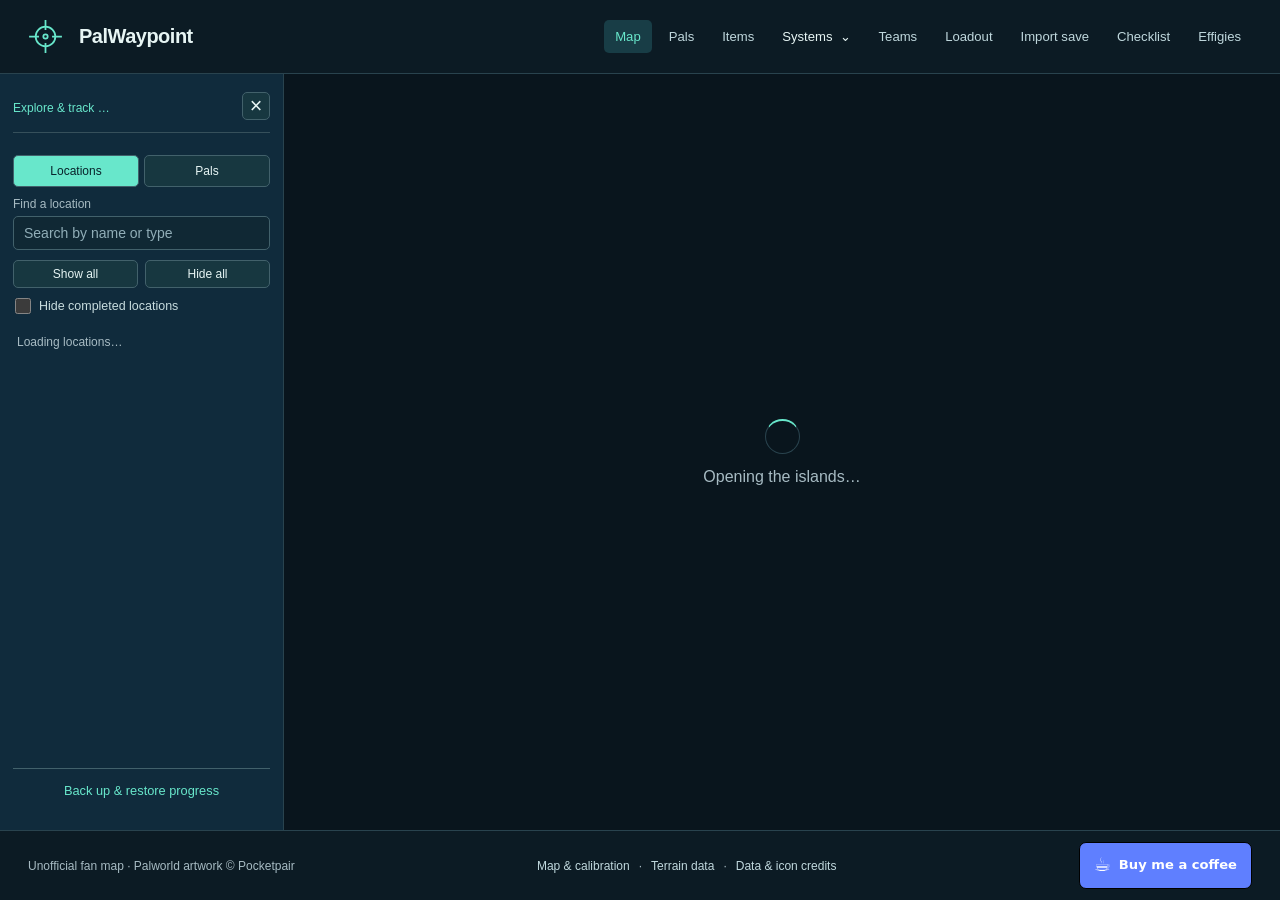
==== index.html @ 90d91c7e "Add local save import and optional player planners Offer character progress, encountered-only PC cac" ====
<!doctype html>
<html lang="en">
<head>
  <meta charset="utf-8">
  <meta name="viewport" content="width=device-width, initial-scale=1">
  <meta name="theme-color" content="#09151d">
  <meta name="description" content="Explore the Palworld main map with live in-game X and Y coordinates and sampled ground elevation Z. Zoom, pan, and use touch or keyboard controls.">
  <title>PalWaypoint — Palworld Coordinate Map</title>
  <link rel="icon" type="image/svg+xml" href="data:image/svg+xml,%3Csvg xmlns='http://www.w3.org/2000/svg' viewBox='0 0 32 32'%3E%3Crect width='32' height='32' rx='7' fill='%2309151d'/%3E%3Ccircle cx='16' cy='16' r='8' fill='none' stroke='%2368e7cb' stroke-width='2'/%3E%3Cpath d='M16 4v7m0 10v7M4 16h7m10 0h7' stroke='%2368e7cb' stroke-width='2'/%3E%3C/svg%3E">
  <link rel="stylesheet" href="./style.css?v=player-import-2">
  <link rel="stylesheet" href="./wiki.css?v=player-import-2">
</head>
<body>
  <main class="map-shell">
    <header class="masthead">
      <div class="brand-mark" aria-hidden="true"><svg viewBox="0 0 32 32"><circle cx="16" cy="16" r="9"/><path d="M16 1v9m0 12v9M1 16h9m12 0h9"/><circle cx="16" cy="16" r="2"/></svg></div>
      <div><h1>PalWaypoint</h1></div>
      <span class="map-name" id="map-name">PALPAGOS ISLANDS</span>
      <nav class="site-nav" aria-label="Main navigation"><a href="./index.html" aria-current="page">Map</a><a href="./wiki.html#pals">Pals</a><a href="./wiki.html#items">Items</a><details class="systems-menu"><summary>Systems</summary><div><a href="./wiki.html#ranch">Ranch</a><a href="./wiki.html#breeding">Breeding</a><a href="./wiki.html#technology">Technology</a><a href="./wiki.html#fishing">Fishing</a><a href="./wiki.html#chest-loot">Chest loot</a><a href="./wiki.html#base-camp">Base camp</a><a href="./wiki.html#merchants">Merchants</a></div></details><a href="./wiki.html#teams">Teams</a><a href="./wiki.html#loadout">Loadout</a><a href="./wiki.html#save-import">Import save</a><a href="./wiki.html#checklist">Checklist</a><a href="./wiki.html#effigies">Effigies</a></nav>
    </header>
    <div class="map-body" id="map-body">
      <button id="sidebar-backdrop" class="sidebar-backdrop" type="button" aria-label="Close location sidebar" hidden></button>
      <aside id="layers-panel" class="layers-panel" aria-label="Location layers">
        <div class="layers-heading"><strong><span class="mobile-sidebar-brand"><svg viewBox="0 0 32 32" aria-hidden="true"><circle cx="16" cy="16" r="9"/><path d="M16 1v9m0 12v9M1 16h9m12 0h9"/><circle cx="16" cy="16" r="2"/></svg>PalWaypoint</span><span class="desktop-sidebar-title">Explore &amp; track </span><span id="layers-count">…</span></strong><button id="layers-close" type="button" aria-label="Close location sidebar" title="Close sidebar">×</button></div>
        <nav class="sidebar-tabs" aria-label="Tracker views"><button id="locations-tab" type="button" aria-pressed="true">Locations</button><button id="pals-tab" type="button" aria-pressed="false">Pals</button></nav>
        <section id="locations-view">
        <label class="layers-search-label" for="marker-search">Find a location</label>
        <input id="marker-search" type="search" placeholder="Search by name or type" autocomplete="off">
        <div class="layers-actions"><button id="layers-all" type="button">Show all</button><button id="layers-none" type="button">Hide all</button></div>
        <label class="hide-completed"><input id="hide-completed" type="checkbox">Hide completed locations</label>
        <div id="layer-list" class="layer-list"></div>
        <p id="layer-status" class="layer-status" role="status">Loading locations…</p>
        </section>
        <section id="pals-view" hidden>
          <div class="paldeck-controls">
          <label class="layers-search-label" for="pal-search">Find a Pal</label>
          <input id="pal-search" type="search" placeholder="Search Pals or deck number" autocomplete="off">
          <p id="capture-summary" class="layer-status" role="status"></p>
          <div id="capture-filters" class="capture-filters" aria-label="Capture status filters"></div>
          <p id="capture-save-note" class="capture-help" role="status" hidden></p>
          </div>
          <div id="pal-roster" class="pal-roster" tabindex="0" aria-label="Pal roster">
          <div id="pal-list"></div>
          </div>
        </section>
        <div class="sidebar-footer">
        <a class="progress-backup-link" href="./wiki.html#backup">Back up &amp; restore progress</a>
        <div class="mobile-backup-actions"><button id="download-map-backup" type="button">Back up</button><a href="./wiki.html#backup">Restore progress</a></div>
        <p id="map-backup-status" class="map-backup-status" role="status" hidden></p>
        <div class="mobile-map-links">
          <a href="https://www.buymeacoffee.com/Chrashy" target="_blank" rel="noopener noreferrer"><span aria-hidden="true">☕</span> Support PalWaypoint</a>
          <details><summary>Credits &amp; sources</summary><div class="mobile-map-credits"><p>Unofficial fan map · Palworld artwork © Pocketpair</p><a data-map-source href="https://github.com/catrenelle/PalDex/blob/master/frontend/index.html" target="_blank" rel="noopener noreferrer">Map &amp; calibration</a><a href="https://github.com/oMaN-Rod/palworld-save-pal/tree/69213343cbc42abeef8e68b249efad655f17649a/psp-ui/static/maps/dem" target="_blank" rel="noopener noreferrer">Terrain data</a><a href="./MARKER-DATA-LICENSE.txt">Data &amp; icon credits</a></div></details>
        </div>
        </div>
      </aside>
    <section class="map-viewport" aria-label="Interactive Palworld world map">
      <canvas id="map" tabindex="0" role="img" aria-label="Palworld world map. Move the pointer to read map X, Y and ground elevation Z in centimeters. Drag to pan, scroll to zoom. Keyboard: arrow keys to pan, plus or minus to zoom, Home to show the whole map." aria-describedby="help">Your browser needs canvas support to display this map.</canvas>
      <div id="loading" class="loading" role="status"><span class="loading-orbit" aria-hidden="true"></span><p>Opening the islands…</p></div>
      <div id="map-error" class="map-error" role="alert" hidden><h2>The map couldn’t load</h2><p>Check your connection and try again.</p><button id="retry" type="button">Reload map</button></div>
      <button id="layers-toggle" class="layers-toggle" type="button" aria-expanded="true" aria-controls="layers-panel" aria-label="Expand location sidebar" title="Expand locations"><span class="sidebar-chevron" aria-hidden="true">›</span><svg class="sidebar-menu-icon" viewBox="0 0 24 24" aria-hidden="true"><path d="M4 6h16M4 12h16M4 18h16"/></svg></button>
      <nav class="map-switcher" aria-label="Choose map"><button type="button" data-map="islands" aria-pressed="true">Palpagos Islands</button><button type="button" data-map="tree" aria-pressed="false">World Tree</button></nav>
      <details id="mobile-site-menu" class="mobile-site-menu"><summary aria-label="Open section menu" title="Site sections"><svg viewBox="0 0 24 24" aria-hidden="true"><path d="M4 4h6v6H4zm10 0h6v6h-6zM4 14h6v6H4zm10 0h6v6h-6z"/></svg></summary><nav aria-label="Site sections"><a href="./index.html">Map</a><a href="./wiki.html#pals">Pals</a><a href="./wiki.html#items">Items</a><a href="./wiki.html#ranch">Ranch</a><a href="./wiki.html#breeding">Breeding</a><a href="./wiki.html#technology">Technology</a><a href="./wiki.html#fishing">Fishing</a><a href="./wiki.html#chest-loot">Chest loot</a><a href="./wiki.html#base-camp">Base camp</a><a href="./wiki.html#merchants">Merchants</a><a href="./wiki.html#teams">Teams</a><a href="./wiki.html#loadout">Loadout</a><a href="./wiki.html#save-import">Import save</a><a href="./wiki.html#checklist">Checklist</a><a href="./wiki.html#effigies">Effigies</a><a href="./wiki.html#guide">Guide</a><a href="./wiki.html#about">About &amp; sources</a></nav></details>
      <section id="habitat-controls" class="habitat-controls" aria-label="Selected Pal habitat" hidden>
        <div class="habitat-heading"><strong id="habitat-name"></strong><a id="habitat-profile" href="./wiki.html#pals">Pal details</a><button id="clear-habitat" type="button" aria-label="Clear" title="Clear selected Pal">×</button></div>
        <div class="habitat-time"><button type="button" data-habitat-time="all" aria-pressed="false">All</button><button type="button" data-habitat-time="day" aria-pressed="true">Day</button><button type="button" data-habitat-time="night" aria-pressed="false">Night</button></div>
        <div id="habitat-options" class="habitat-options">
          <label class="habitat-heat-toggle"><input id="habitat-heatmap" type="checkbox" checked aria-label="Show spawn heatmap">Heatmap</label>
          <label class="habitat-heat-toggle"><input id="habitat-pins" type="checkbox" checked aria-label="Show spawn pins">Pins</label>
          <button id="browse-spawns" type="button" class="pal-habitat-button" aria-label="Browse spawn areas" disabled>Spawn areas</button>
        </div>
        <p id="habitat-status" class="capture-help" role="status"></p>
        <p class="sr-only">Heat: confirmed field spawns. Pins: field, boss or dungeon entrances. Hover or tap for chances.</p>
      </section>
      <div id="region-banner" class="region-banner" aria-label="Region under cursor" hidden></div>
      <div class="compass" aria-hidden="true"><span>N</span><svg viewBox="0 0 20 30"><path d="M10 1L18 26 10 20 2 26Z"/></svg></div>
      <div id="marker-tooltip" class="marker-tooltip" hidden></div>
      <aside id="spawn-detail" class="spawn-detail" aria-label="Wild encounter groups" hidden>
        <div class="spawn-detail-heading"><strong>Wild encounters</strong><button id="spawn-detail-close" type="button" aria-label="Close wild encounters">×</button></div>
        <div id="spawn-detail-content"></div>
      </aside>
      <aside id="marker-detail" class="marker-detail" aria-label="Location details" hidden>
        <div class="marker-detail-heading"><img id="marker-detail-dot" class="marker-detail-dot" alt=""><div><strong id="marker-detail-name"></strong><span id="marker-detail-type"></span></div><button id="marker-detail-close" type="button" aria-label="Close location details">×</button></div>
        <p id="marker-detail-coordinates" class="marker-detail-coordinates"></p>
        <label id="marker-progress-control" class="marker-progress-control" hidden><input id="marker-progress-checkbox" type="checkbox"><span id="marker-progress-label">Cleared</span></label>
        <p id="marker-progress-note" class="marker-progress-note" hidden>Saved on this device.</p>
        <div class="marker-actions"><button id="copy-marker-link" type="button">Copy link</button><nav id="marker-wiki-links" aria-label="Related wiki pages"></nav></div>
        <input id="marker-share-url" class="marker-share-url" aria-label="Location link" readonly hidden>
        <p id="marker-share-status" class="marker-progress-note" role="status"></p>
        <div id="marker-loot" class="marker-loot" hidden></div>
        <div id="marker-spawns" hidden></div>
      </aside>
      <nav class="map-controls" aria-label="Map controls">
        <button id="zoom-in" type="button" aria-label="Zoom in" title="Zoom in (+)"><svg viewBox="0 0 24 24" aria-hidden="true"><path d="M12 5v14M5 12h14"/></svg></button>
        <button id="zoom-out" type="button" aria-label="Zoom out" title="Zoom out (−)"><svg viewBox="0 0 24 24" aria-hidden="true"><path d="M5 12h14"/></svg></button>
        <span class="control-divider"></span>
        <button id="reset" type="button" aria-label="Show whole map" title="Show whole map (Home)"><svg viewBox="0 0 24 24" aria-hidden="true"><path d="M9 4H4v5m11-5h5v5M4 15v5h5m11-5v5h-5"/></svg></button>
        <span id="zoom-label" class="zoom-label">100%</span>
      </nav>
      <div class="coordinate-panel">
        <p class="coordinate-caption"><span class="tiny-crosshair" aria-hidden="true">+</span><span id="coordinate-source">CENTER OF VIEW</span><button id="unpin" type="button" aria-label="Resume mouse coordinates" hidden>Unpin</button></p>
        <div class="coordinate-pair" aria-label="In-game map coordinates"><div><span class="axis">X</span><output id="coord-x" aria-live="off">—</output></div><span class="pair-divider"></span><div><span class="axis">Y</span><output id="coord-y" aria-live="off">—</output></div></div>
        <p class="coordinate-note">IN-GAME COORDINATES</p>
        <div class="ground-readout"><span class="ground-label">GROUND Z</span><div class="ground-number"><output id="coord-z" aria-live="off" aria-label="Sampled ground Z in centimeters">—</output><span class="ground-unit">cm</span></div></div>
        <p id="elevation-note" class="elevation-note">Loading terrain height…</p>
        <div class="teleport-readout"><code id="tp-command" aria-label="PalDefender teleport command">/tp …</code><button id="copy-tp" type="button" disabled aria-label="Copy PalDefender teleport command">Copy</button></div>
        <p id="teleport-note" class="teleport-note">PalDefender · Teleport Z adds 150 cm above terrain</p>
      </div>
      <span id="announcement" class="sr-only" aria-live="polite"></span>
      <div class="map-help" id="help"><span class="desktop-help">Move for coordinates · Click to pin · Drag to pan · Scroll to zoom</span><span class="touch-help">Tap to pin coordinates · Drag to pan · Pinch to zoom</span></div>
    </section>
    </div>
    <footer><span>Unofficial fan map · Palworld artwork © Pocketpair</span><span class="source-links"><a id="source-link" href="https://github.com/catrenelle/PalDex/blob/master/frontend/index.html" target="_blank" rel="noopener noreferrer">Map &amp; calibration</a><span aria-hidden="true">·</span><a href="https://github.com/oMaN-Rod/palworld-save-pal/tree/69213343cbc42abeef8e68b249efad655f17649a/psp-ui/static/maps/dem" target="_blank" rel="noopener noreferrer">Terrain data</a><span aria-hidden="true">·</span><a href="./MARKER-DATA-LICENSE.txt">Data &amp; icon credits</a></span><a class="coffee-link" href="https://www.buymeacoffee.com/Chrashy" target="_blank" rel="noopener noreferrer"><span aria-hidden="true">☕</span> Buy me a coffee</a></footer>
  </main>
  <script type="module" src="./map.js?v=player-import-2"></script>
</body>
</html>
---- style.css ----
:root{color-scheme:dark;font-family:"Segoe UI",Arial,sans-serif;background:#09151d;color:#e7f5f4;font-size:16px;--accent:#68e7cb;--muted:#a7bbc3;--border:#29434e}
*{box-sizing:border-box}body{margin:0}button,a,canvas{-webkit-tap-highlight-color:transparent}button{font:inherit;color:inherit;cursor:pointer}button:focus-visible,a:focus-visible,canvas:focus-visible{outline:2px solid var(--accent);outline-offset:4px}button:disabled{cursor:default;opacity:.4}a{color:#c0d8dd;text-decoration:none}a:hover{color:var(--accent);text-decoration:underline}.map-shell{height:100vh;height:100dvh;min-height:440px;display:flex;flex-direction:column}.masthead{display:flex;align-items:center;gap:16px;padding:19px 28px;border-bottom:1px solid var(--border);background:#0c1b24;z-index:2}.brand-mark{width:35px;height:35px;color:var(--accent)}.brand-mark svg{width:100%;fill:none;stroke:currentColor;stroke-width:1.6}.eyebrow{font-size:.75rem;letter-spacing:.22em;color:var(--accent);margin:0 0 4px;font-weight:650}h1{font-size:1.25rem;font-weight:550;letter-spacing:-.025em;margin:0}.map-name{margin-left:auto;font-size:.75rem;letter-spacing:.16em;color:var(--muted);border:1px solid var(--border);padding:8px 12px;border-radius:4px}.map-viewport{position:relative;flex:1;min-height:320px;overflow:hidden;background:#09151d}#map{display:block;width:100%;height:100%;cursor:crosshair;touch-action:none}#map.dragging{cursor:grabbing}.compass{position:absolute;top:24px;left:28px;display:flex;flex-direction:column;align-items:center;gap:6px;font-size:.875rem;font-weight:650;color:#d7e9eb;pointer-events:none;text-shadow:0 1px 6px #000}.compass svg{height:26px;width:18px;fill:var(--accent);stroke:#173c3b;stroke-width:1}.map-controls{position:absolute;right:24px;top:24px;display:flex;flex-direction:column;align-items:center;padding:6px;border:1px solid #36505b;background:#0b1a24eb;box-shadow:0 6px 20px #0003;border-radius:8px}.map-controls button{width:40px;height:40px;background:none;border:0;border-radius:4px;display:grid;place-items:center}.map-controls button:hover{background:#1b3944;color:var(--accent)}.map-controls svg{width:20px;height:20px;fill:none;stroke:currentColor;stroke-width:1.7;stroke-linecap:round;stroke-linejoin:round}.control-divider{height:1px;width:27px;background:var(--border);margin:5px 0}.zoom-label{font-size:.75rem;color:var(--muted);font-variant-numeric:tabular-nums;margin:8px 0 4px}.coordinate-panel{position:absolute;left:50%;bottom:46px;transform:translateX(-50%);background:#0a1b25f0;backdrop-filter:blur(12px);border:1px solid #42616b;border-radius:10px;box-shadow:0 12px 34px #0005;padding:13px 24px 12px;min-width:284px;pointer-events:none}.coordinate-caption{margin:0 0 8px;display:flex;align-items:center;justify-content:center;gap:7px;font-size:.75rem;letter-spacing:.12em;color:var(--muted)}.tiny-crosshair{color:var(--accent);font-size:1.05rem}.coordinate-pair{display:flex;align-items:center;justify-content:center;gap:24px}.coordinate-pair>div{display:flex;align-items:baseline;gap:12px;min-width:86px}.axis{color:var(--accent);font-size:.875rem;font-weight:600}output{font-family:Consolas,"Courier New",monospace;font-size:2rem;line-height:1.2;font-variant-numeric:tabular-nums;letter-spacing:-.05em}.pair-divider{height:26px;width:1px;background:#36505b}.coordinate-note{text-align:center;font-size:.75rem;letter-spacing:.14em;color:var(--muted);margin:10px 0 0}.map-help{position:absolute;bottom:15px;left:12px;right:12px;text-align:center;font-size:.875rem;color:#cedfe3;text-shadow:0 1px 6px #000,0 1px 12px #000;pointer-events:none}.touch-help{display:none}footer{padding:11px 28px;display:flex;justify-content:space-between;gap:16px;font-size:.75rem;line-height:1.5;color:var(--muted);border-top:1px solid var(--border);background:#0c1b24;z-index:2}.loading{position:absolute;inset:0;display:flex;align-items:center;justify-content:center;flex-direction:column;gap:14px;background:#09151d;z-index:3;color:var(--muted)}.loading-orbit{width:35px;height:35px;border:1px solid #29434e;border-top:2px solid var(--accent);border-radius:50%;animation:orbit 1s linear infinite}.loading p{margin:0}.map-error{position:absolute;inset:0;z-index:4;background:#09151d;display:flex;justify-content:center;align-items:center;flex-direction:column;padding:24px;text-align:center}.map-error h2{font-size:1.25rem;margin:0}.map-error p{color:var(--muted)}.map-error button{background:var(--accent);color:#09151d;border:0;border-radius:6px;padding:10px 18px;font-weight:600}[hidden]{display:none!important}.sr-only{position:absolute;width:1px;height:1px;padding:0;margin:-1px;overflow:hidden;clip:rect(0,0,0,0);white-space:nowrap;border:0}@keyframes orbit{to{transform:rotate(360deg)}}
.ground-readout{display:flex;align-items:baseline;justify-content:space-between;gap:16px;margin-top:13px;padding-top:11px;border-top:1px solid #36505b}.ground-label{font-size:.75rem;letter-spacing:.11em;color:var(--accent)}.ground-number{display:flex;align-items:baseline;gap:7px}.ground-number output{font-size:1.4rem;letter-spacing:-.03em}.ground-unit{font-size:.875rem;color:var(--muted)}.elevation-note{font-size:.75rem;line-height:1.45;color:var(--muted);margin:6px 0 0;text-align:right;min-height:2.9em;max-width:312px}.source-links{display:flex;gap:9px;flex-wrap:wrap}.coordinate-panel{min-width:0;width:360px;max-width:calc(100% - 28px);pointer-events:auto}.ground-number output.pending{color:var(--muted)}.coordinate-pair{gap:16px}.coordinate-pair>div{flex-direction:column;align-items:flex-start;gap:2px;min-width:0;flex:1}.coordinate-pair output{font-size:1.7rem}.coordinate-pair .axis{font-size:.875rem}.teleport-readout{display:flex;gap:10px;align-items:center;border-top:1px solid #36505b;margin-top:10px;padding-top:11px}.teleport-readout code{font-family:Consolas,"Courier New",monospace;font-size:.875rem;line-height:1.5;overflow-wrap:anywhere;flex:1;user-select:all}.teleport-readout button{background:#173740;border:1px solid #42616b;padding:7px 9px;font-size:.875rem;border-radius:5px;flex-shrink:0}.teleport-readout button:hover:not(:disabled){background:#24505a;color:var(--accent)}.teleport-note{font-size:.75rem;line-height:1.45;color:var(--muted);margin:8px 0 0}
@media(pointer:coarse){.desktop-help{display:none}.touch-help{display:inline}}
@media(max-width:600px){.masthead{padding:14px 16px;gap:12px}.brand-mark{width:28px;height:28px}h1{font-size:1.1rem}.map-name{padding:6px 8px;font-size:.75rem;letter-spacing:.06em}.compass{top:18px;left:18px}.map-controls{right:14px;top:16px}.coordinate-panel{bottom:51px;padding:12px 20px;min-width:270px}.map-help{font-size:.75rem;bottom:18px}footer{padding:10px 16px;flex-wrap:wrap;gap:2px 12px}.eyebrow{font-size:.75rem}output{font-size:1.85rem}}
@media(max-width:360px){.coordinate-panel{min-width:0;width:calc(100% - 28px);padding-left:16px;padding-right:16px}.coordinate-pair{gap:20px}.coordinate-pair>div{min-width:80px}.elevation-note{max-width:none}}
@media(max-width:600px){.coordinate-pair output{font-size:1.5rem}.coordinate-panel{min-width:0}.coordinate-pair{gap:14px}.coordinate-pair>div{min-width:0}.teleport-readout{gap:7px}.teleport-readout code{font-size:.875rem}}
@media(max-width:360px){.coordinate-pair output{font-size:1.35rem}.coordinate-pair{gap:12px}}
@media(min-width:950px){.coordinate-panel{left:24px;transform:none}}
.coordinate-caption button{font-size:.75rem;letter-spacing:0;border:1px solid #42616b;background:#173740;border-radius:4px;padding:3px 6px;color:#d0e6e8}.coordinate-caption button:hover{color:var(--accent)}
.coordinate-pair>div{flex-direction:row;align-items:baseline;gap:8px}.coordinate-pair output{font-size:1.4rem}.elevation-note{min-height:1.45em}.coordinate-note{margin-top:8px}
@media(min-width:601px){.coordinate-panel{left:24px;transform:none}}
@media(max-width:360px){.coordinate-pair output{font-size:1.25rem}}
@media(prefers-reduced-motion:reduce){.loading-orbit{animation:none}}
.layers-toggle{position:absolute;top:22px;left:78px;z-index:2;border:1px solid #42616b;border-radius:7px;background:#0a1b25ed;padding:10px 13px;font-size:.875rem;font-weight:650;box-shadow:0 6px 20px #0004}.layers-toggle:hover,.layers-actions button:hover{color:var(--accent);background:#1b3944}.layers-toggle span{margin-left:5px;color:var(--accent);font-variant-numeric:tabular-nums}.layers-panel{position:absolute;z-index:4;top:70px;left:24px;width:300px;max-width:calc(100% - 48px);max-height:calc(100% - 330px);min-height:200px;overflow:auto;background:#0a1b25f7;border:1px solid #42616b;border-radius:9px;box-shadow:0 14px 34px #0008;padding:13px}.layers-heading{display:flex;justify-content:space-between;align-items:center;margin-bottom:12px}.layers-heading strong{font-size:1rem}.layers-heading button{border:0;background:none;font-size:1.35rem;line-height:1;padding:1px 5px}.layers-search-label{display:block;font-size:.75rem;color:var(--muted);margin-bottom:5px}.layers-panel input[type=search]{width:100%;border:1px solid #42616b;background:#102834;color:#e7f5f4;border-radius:5px;padding:8px 10px;font:inherit;font-size:.875rem}.layers-panel input::placeholder{color:#91aeb8}.layers-actions{display:flex;gap:7px;margin:10px 0}.layers-actions button{flex:1;border:1px solid #42616b;border-radius:5px;background:#173740;padding:6px 9px;font-size:.75rem}.layer-list{display:grid;gap:2px}.layer-row{display:flex;align-items:center;gap:9px;padding:7px 5px;border-radius:5px;font-size:.875rem;cursor:pointer}.layer-row:hover{background:#173740}.layer-row input{accent-color:var(--accent);width:16px;height:16px;margin:0}.layer-dot,.marker-detail-dot{display:inline-block;flex:none;width:12px;height:12px;border-radius:50%;border:2px solid #e7f5f4;box-shadow:0 1px 4px #0008}.layer-name{flex:1}.layer-count{color:var(--muted);font-variant-numeric:tabular-nums}.layer-status{font-size:.75rem;color:var(--muted);margin:10px 4px 0;line-height:1.4}.marker-tooltip{position:absolute;z-index:5;pointer-events:none;max-width:240px;background:#0a1b25f5;border:1px solid #60828b;border-radius:6px;box-shadow:0 5px 15px #0008;padding:7px 9px;font-size:.8rem;line-height:1.35}.marker-tooltip strong,.marker-tooltip span{display:block}.marker-tooltip span{color:var(--muted);font-size:.75rem;margin-top:2px}.marker-detail{display:flex;gap:9px;align-items:center;border-bottom:1px solid #36505b;padding-bottom:10px;margin-bottom:10px}.marker-detail>div{min-width:0}.marker-detail strong,.marker-detail span:not(.marker-detail-dot){display:block}.marker-detail strong{font-size:.875rem;line-height:1.3}.marker-detail span:not(.marker-detail-dot){font-size:.75rem;color:var(--muted);margin-top:2px}.marker-detail-dot{width:16px;height:16px}
@media(max-width:600px){.layers-toggle{top:16px;left:55px;padding:8px 10px;font-size:.8rem}.layers-panel{top:58px;left:12px;max-width:calc(100% - 24px);max-height:45%;padding:11px}.marker-tooltip{max-width:170px}}

.map-body{position:relative;display:flex;flex:1;min-height:0}.map-body .map-viewport{min-width:0;min-height:0}.map-body .layers-panel{position:relative;top:auto;left:auto;z-index:2;flex:0 0 284px;width:284px;max-width:none;max-height:none;min-height:0;height:100%;border:0;border-right:1px solid var(--border);border-radius:0;box-shadow:none;background:#102b3c;padding:18px 13px;overflow:auto;transition:flex-basis .18s ease,padding .18s ease}.map-body.sidebar-collapsed .layers-panel{flex-basis:0;width:0;padding:0;overflow:hidden;border:0}.layers-heading{border-bottom:1px solid #36505b;padding-bottom:12px}.layers-heading strong{font-size:.95rem}.layers-heading strong span{font-size:.75rem;color:var(--accent);font-weight:500}.layers-heading button{border:1px solid #42616b;border-radius:5px;background:#173740;width:28px;height:28px}.map-body .layers-toggle{z-index:4;left:0;top:45%;width:23px;height:56px;padding:0;border-radius:0 6px 6px 0;background:#173b50;display:none}.map-body.sidebar-collapsed .layers-toggle{display:block}.map-switcher{position:absolute;top:16px;left:18px;z-index:2;display:flex;background:#0a1b25ee;border:1px solid #42616b;border-radius:7px;overflow:hidden;box-shadow:0 4px 14px #0005}.map-switcher button{border:0;background:transparent;padding:8px 11px;font-size:.8rem;color:#b7ccd1}.map-switcher button[aria-pressed=true]{background:var(--accent);color:#0a2229;font-weight:700}.map-switcher button:hover:not([aria-pressed=true]){background:#244653;color:white}.compass{top:62px;left:24px}.coordinate-panel{left:14px;bottom:14px;transform:none;width:270px;max-width:calc(100% - 28px);padding:8px 10px;border-radius:7px}.coordinate-caption{justify-content:flex-start;margin:0 0 4px;font-size:.63rem;letter-spacing:.06em}.coordinate-pair{justify-content:flex-start;gap:9px}.coordinate-pair>div{flex:0 1 auto;gap:4px}.coordinate-pair .axis{font-size:.75rem}.coordinate-pair output{font-size:1.03rem}.pair-divider{height:17px}.coordinate-note{display:none}.ground-readout{margin-top:6px;padding-top:6px;gap:6px}.ground-label{font-size:.65rem;letter-spacing:.03em}.ground-number output{font-size:.95rem}.ground-unit{font-size:.7rem}.elevation-note{font-size:.65rem;line-height:1.25;margin:3px 0 0;min-height:0;text-align:left}.teleport-readout{margin-top:6px;padding-top:6px;gap:5px}.teleport-readout code{font-size:.69rem;line-height:1.2}.teleport-readout button{font-size:.68rem;padding:3px 5px}.teleport-note{display:none}.marker-detail{margin-bottom:5px;padding-bottom:5px}.map-help{left:auto;right:12px;bottom:12px;max-width:calc(100% - 310px);font-size:.75rem}
@media(max-width:700px){.map-body .layers-panel{position:absolute;top:0;left:0;bottom:0;width:268px;max-width:calc(100% - 48px);height:auto;box-shadow:7px 0 22px #0008}.map-body.sidebar-collapsed .layers-panel{width:0}.map-body .layers-toggle{display:block;left:268px;top:44%}.map-body.sidebar-collapsed .layers-toggle{left:0}.map-switcher{top:12px;left:32px}.map-switcher button{font-size:.7rem;padding:7px 8px}.compass{display:none}.map-controls{right:10px;top:54px}.coordinate-panel{left:10px;bottom:36px;width:235px}.map-help{left:10px;right:10px;bottom:10px;max-width:none;font-size:.68rem}}
@media(max-width:700px){.map-body:not(.sidebar-collapsed) .map-switcher{visibility:hidden;pointer-events:none}.layers-heading button{width:44px;height:44px;font-size:1.6rem}.map-body .layers-toggle{width:34px;height:64px}}
.sidebar-backdrop{display:none}.sidebar-menu-icon{display:none}.sidebar-chevron{display:inline}.layers-toggle svg{width:24px;height:24px;fill:none;stroke:currentColor;stroke-width:2;stroke-linecap:round}
@media(max-width:700px){.sidebar-backdrop:not([hidden]){display:block;position:absolute;inset:0;z-index:5;border:0;background:#031018a6;padding:0}.map-body .layers-panel{z-index:6}.map-body .layers-toggle{top:12px;left:12px;width:44px;height:44px;display:grid;place-items:center;border-radius:7px}.map-body:not(.sidebar-collapsed) .layers-toggle{display:none}.map-body.sidebar-collapsed .layers-toggle{left:12px}.sidebar-menu-icon{display:block}.sidebar-chevron{display:none}.map-switcher{left:66px}}
.layer-list{display:block}.layer-group{border-top:1px solid #315062}.layer-group-heading{display:flex;align-items:center;gap:8px;min-height:45px}.layer-group-expand{flex:1;text-align:left;border:0;background:transparent;padding:10px 4px;color:#e7f5f4;text-transform:uppercase;letter-spacing:.1em;font-size:.75rem;font-weight:700}.layer-group-expand::before{content:'›';display:inline-block;font-size:1rem;line-height:0;margin-right:8px;color:var(--accent)}.layer-group-expand[aria-expanded=true]::before{transform:rotate(90deg)}.layer-group-count{font-size:.75rem;font-variant-numeric:tabular-nums;color:var(--muted)}.layer-group-toggle{accent-color:var(--accent);width:17px;height:17px;margin:0 5px 0 2px;cursor:pointer}.layer-group-body{padding:0 0 8px 2px}.layer-row{gap:8px;min-height:37px;padding:5px 4px;font-size:.79rem}.layer-row input{flex:none}.layer-icon{width:21px;height:21px;object-fit:contain;flex:none;filter:drop-shadow(0 1px 2px #000a)}.layer-name{min-width:0}.layer-count{font-size:.75rem}.marker-detail-dot{width:25px;height:25px;object-fit:contain;border:0;border-radius:0;box-shadow:none}.map-body .layers-panel{scrollbar-color:#456c79 transparent}
.hide-completed{display:flex;align-items:center;gap:8px;color:#c8dddf;font-size:.78rem;padding:0 2px 10px;cursor:pointer}.hide-completed input{accent-color:var(--accent);width:16px;height:16px;margin:0}.marker-detail{position:absolute;z-index:5;top:72px;left:50%;transform:translateX(-50%);display:block;width:min(380px,calc(100% - 28px));max-height:calc(100% - 110px);overflow:auto;margin:0;padding:15px;border:1px solid #4d7380;border-radius:10px;background:#12374aea;box-shadow:0 12px 30px #0009;backdrop-filter:blur(10px);scrollbar-color:#537886 transparent}.marker-detail-heading{display:flex;align-items:flex-start;gap:9px}.marker-detail-heading>div{flex:1;min-width:0}.marker-detail .marker-detail-heading strong{display:block;color:#f2fbf8;font-size:.99rem;line-height:1.3}.marker-detail .marker-detail-heading span{display:block;margin-top:3px;color:#b7ced2;font-size:.77rem;line-height:1.35}.marker-detail-heading button{flex:none;border:0;background:transparent;color:#b7ced2;font-size:1.4rem;line-height:1;padding:0 2px}.marker-detail-heading button:hover{color:var(--accent)}.marker-detail-dot{width:28px;height:28px}.marker-detail-coordinates{margin:10px 0;color:#b4cbd0;font-size:.8rem;font-variant-numeric:tabular-nums}.marker-progress-control{display:inline-flex;align-items:center;gap:8px;padding:8px 11px;border:1px solid #406779;border-radius:7px;background:#102d3c;cursor:pointer;font-size:.82rem}.marker-progress-control input{accent-color:var(--accent);width:17px;height:17px;margin:0}.marker-detail .marker-progress-control span{display:inline;color:#e7f5f4;margin:0;font-size:.82rem}.marker-progress-note{color:#92b3bb;font-size:.7rem;margin:6px 0 0}.marker-loot{margin-top:13px;padding-top:12px;border-top:1px solid #406779}.marker-loot h3{margin:0 0 5px;text-transform:uppercase;letter-spacing:.09em;font-size:.73rem;color:#aadbd3}.marker-loot-pool{margin:0 0 8px;color:#a8c7cb;font-size:.72rem}.marker-loot-list{list-style:none;margin:0;padding:0}.marker-loot-list li{display:flex;align-items:center;gap:8px;padding:3px 0;font-size:.79rem}.marker-loot-list img{flex:none;width:19px;height:19px;object-fit:contain}.marker-loot-list span{flex:1;min-width:0}.marker-loot-list strong{font-size:.77rem;font-weight:500;color:#c4d8dc;white-space:nowrap}.marker-loot-note{margin:8px 0 0;color:#a8c7cb;font-size:.73rem;line-height:1.4}.marker-loot a{display:inline-block;margin-top:9px;font-size:.74rem;color:var(--accent)}
@media(max-width:700px){.marker-detail{top:65px;max-height:calc(100% - 245px);padding:12px}.marker-loot-list li{padding:2px 0}}
.marker-detail .marker-loot-list span{display:inline;flex:1;margin:0;color:#edf8f4;font-size:.79rem}
.marker-actions{display:flex;align-items:center;gap:8px;flex-wrap:wrap;margin-top:10px}.marker-actions button,.marker-actions a{display:inline-flex;align-items:center;justify-content:center;min-height:36px;padding:7px 10px;border:1px solid #406779;border-radius:7px;background:#102d3c;font-size:.78rem;color:#e7f5f4}.marker-actions nav{display:flex;gap:8px;flex-wrap:wrap}.marker-actions a:hover{color:var(--accent)}.marker-share-url{width:100%;margin-top:8px;color:#e7f5f4;background:#102d3c;border:1px solid #406779;padding:8px}.marker-loot-list a{flex:1;margin:0;font-size:.78rem;line-height:1.4}.marker-loot label{display:flex;align-items:center;gap:7px;margin:8px 0;font-size:.75rem;color:#b7ced2}.marker-loot select{min-width:0;max-width:75%;background:#102d3c;color:#e7f5f4;border:1px solid #406779;padding:5px;border-radius:5px}
@media(max-width:700px){.map-body.sidebar-collapsed .layers-toggle{display:grid;place-items:center;width:38px;height:38px;padding:0;line-height:1}.layers-toggle .sidebar-menu-icon{display:block;width:20px;height:20px;margin:0}.map-switcher{left:58px;min-height:38px}.map-switcher button{display:flex;align-items:center}}

.sidebar-tabs,.capture-filters{display:flex;gap:5px;margin:10px 0}.sidebar-tabs button,.capture-filters button{flex:1;border:1px solid #42616b;background:#173740;border-radius:5px;padding:8px 5px;font-size:.75rem}.sidebar-tabs button[aria-pressed=true],.capture-filters button[aria-pressed=true]{background:var(--accent);color:#09232b}.capture-help{font-size:.72rem;line-height:1.5;color:var(--muted)}.capture-row{display:flex;align-items:center;gap:8px;min-height:44px;font-size:.8rem;border-bottom:1px solid #315062}.capture-row>span{flex:1}.capture-sphere{display:grid;place-items:center;width:44px;height:44px;background:transparent;border:0;border-radius:5px}.capture-sphere:hover{background:#244653}.sphere-art{position:relative;display:block;width:24px;height:24px;border:2px solid #b0c4ca;border-radius:50%;background:linear-gradient(#70868f 45%,#182d37 45%,#182d37 55%,#344c58 55%)}.sphere-art:after{content:"";position:absolute;top:7px;left:7px;width:6px;height:6px;border-radius:50%;background:#d9edef;box-shadow:0 0 0 2px #182d37}.caught .sphere-art{background:linear-gradient(#42c4ee 45%,#183d50 45%,#183d50 55%,#165c94 55%);border-color:#8be3f5}.complete .sphere-art{background:linear-gradient(#ffdf74 45%,#6c5120 45%,#6c5120 55%,#c58822 55%);border-color:#ffebae}.complete .sphere-art:after{background:#fff0b4}

.capture-portrait{width:32px;height:32px;object-fit:contain;flex:none}.capture-row>span{min-width:0}.capture-sphere:focus-visible{outline:2px solid var(--accent);outline-offset:-2px}
.pal-habitat-button,.habitat-time button{border:1px solid #42616b;background:#173740;border-radius:5px;padding:7px;color:var(--text);font-size:.72rem;cursor:pointer}.pal-habitat-button:focus-visible,.habitat-time button:focus-visible{outline:2px solid var(--accent)}.habitat-controls{border:1px solid #42616b;border-radius:7px;padding:10px;margin:8px 0}.habitat-controls[hidden]{display:none}.habitat-controls a{font-size:.75rem;color:var(--accent)}.habitat-time{display:flex;gap:5px;margin-top:8px}.habitat-time button[aria-pressed=true]{background:var(--accent);color:#09232b}
.habitat-heat-toggle{display:flex;gap:7px;align-items:center;font-size:.75rem;margin-top:10px;color:var(--muted)}.habitat-heat-toggle input{accent-color:var(--accent)}
#browse-spawns{margin-top:9px}#browse-spawns:disabled{opacity:.5}
.spawn-detail{position:absolute;z-index:5;right:72px;top:72px;width:min(365px,calc(100% - 24px));max-height:calc(100% - 110px);overflow:auto;padding:12px;border:1px solid #4d7380;border-radius:9px;background:#102d3cf5;box-shadow:0 10px 25px #0007;scrollbar-color:#537886 transparent}.spawn-detail[hidden]{display:none}.spawn-detail-heading{display:flex;justify-content:space-between;align-items:center}.spawn-detail-heading button{border:0;background:none;width:32px;height:32px;font-size:1.3rem}.spawn-detail select,#marker-spawns select{width:100%;margin-top:8px;padding:7px;background:#102834;color:var(--text);border:1px solid #42616b;border-radius:5px;font:inherit;font-size:.75rem}.spawn-meta,.spawn-note{color:var(--muted);font-size:.72rem;line-height:1.4;margin:8px 0}.spawn-table{width:100%;border-collapse:collapse;font-size:.75rem;font-variant-numeric:tabular-nums}.spawn-table th{text-align:left;color:var(--muted);font-size:.69rem;font-weight:600;padding:6px 5px;border-bottom:1px solid #42616b}.spawn-table td{padding:7px 5px;border-bottom:1px solid #284959;vertical-align:top}.spawn-table td:not(:first-child),.spawn-table th:not(:first-child){text-align:right;white-space:nowrap}.spawn-member{margin-bottom:4px;line-height:1.35}.spawn-member:last-child{margin-bottom:0}.spawn-member a{color:#e7f5f4}.spawn-member small{display:inline-block;margin-left:6px;color:var(--muted);font-size:.67rem}.spawn-selected{background:#68e7cb12}.spawn-selected .spawn-member a{color:var(--accent)}.spawn-inactive{opacity:.6}.spawn-condition{display:block;color:var(--muted);font-size:.66rem;margin-top:3px}#marker-spawns{margin-top:12px;border-top:1px solid #42616b;padding-top:4px}.marker-detail #marker-spawns span,.marker-detail #marker-spawns small{display:inline;margin:0;font-size:inherit}.marker-detail #marker-spawns .spawn-member small{display:inline-block;margin-left:6px;font-size:.67rem}
@media(max-width:700px){.spawn-detail{top:auto;bottom:12px;right:12px;max-height:52%;width:calc(100% - 24px)}.spawn-detail-heading button{width:40px;height:40px}.map-viewport:has(.spawn-detail:not([hidden])) .coordinate-panel{visibility:hidden}}

.region-banner{position:absolute;z-index:3;top:16px;left:50%;transform:translateX(-50%);max-width:calc(100% - 490px);padding:9px 15px;border:1px solid #42616b;border-radius:7px;background:#0a1b25e8;box-shadow:0 4px 14px #0005;color:#e7f5f4;font-size:.95rem;font-weight:650;text-align:center;pointer-events:none;backdrop-filter:blur(6px)}@media(max-width:1100px){.region-banner{top:58px;max-width:calc(100% - 140px);font-size:.83rem;padding:7px 12px}}@media(max-width:700px){.region-banner{top:58px;left:12px;transform:none;max-width:calc(100% - 84px);text-align:left}}
/* Keep search and capture filters visible while the Pal list scrolls. */
.paldeck-controls{flex:none;padding-right:3px}.paldeck-controls .capture-filters{margin-bottom:8px}
.layers-panel:has(#pals-view:not([hidden])){display:flex;flex-direction:column;overflow:hidden}.layers-panel:has(#pals-view:not([hidden]))>.layers-heading,.layers-panel:has(#pals-view:not([hidden]))>.sidebar-tabs,.layers-panel:has(#pals-view:not([hidden]))>.progress-backup-link,.layers-panel:has(#pals-view:not([hidden]))>.mobile-map-links{flex:none}#pals-view{display:flex;flex-direction:column;flex:1;min-height:0}.pal-roster{flex:1;min-height:90px;overflow:auto;overscroll-behavior:contain;scrollbar-color:#456c79 transparent;padding-right:3px}.pal-spawn-label{display:block;color:var(--muted);font-size:.65rem;line-height:1.3;margin-top:3px}.capture-row{padding:5px 0}.pal-roster:focus-visible{outline:1px solid var(--accent);outline-offset:-1px}
.layers-panel:has(#pals-view:not([hidden])) .layers-heading{margin-bottom:6px;padding-bottom:8px}.layers-panel:has(#pals-view:not([hidden])) .sidebar-tabs{margin:6px 0}
.map-viewport>.habitat-controls{position:absolute;z-index:3;top:62px;left:18px;width:min(430px,calc(100% - 100px));max-height:calc(100% - 80px);overflow:auto;overscroll-behavior:contain;margin:0;padding:10px 12px;background:#102b3cf5;box-shadow:0 6px 20px #0005;scrollbar-color:#456c79 transparent}.habitat-heading{display:flex;align-items:center;gap:12px;min-height:24px}.habitat-heading strong{flex:1;min-width:0;font-size:.9rem}.habitat-heading a{flex:none;font-size:.75rem}.habitat-controls .habitat-time{margin:6px 0;gap:6px}.habitat-time button{flex:1;min-height:36px;padding:6px}.habitat-options{display:flex;flex-wrap:wrap;align-items:center;gap:6px 14px}.habitat-controls .habitat-heat-toggle{margin:0;min-height:36px;font-size:.74rem}.habitat-heat-toggle input{width:17px;height:17px;margin:0}.habitat-options .pal-habitat-button{margin-left:auto;min-height:36px}.habitat-controls .capture-help{font-size:.72rem;line-height:1.35;margin:6px 0}.habitat-help{font-size:.7rem;color:var(--muted);line-height:1.4}.habitat-help summary{cursor:pointer;padding:4px 0}.habitat-help p{margin:4px 0}.map-viewport:has(>.habitat-controls:not([hidden])) .compass{left:auto;right:90px;top:24px}.map-viewport:has(>.habitat-controls:not([hidden])) .region-banner{top:16px;left:auto;right:90px;transform:none;max-width:calc(100% - 330px)}.mobile-map-links{display:none}
@media(max-width:700px){
  .map-shell>footer{display:none}
  .map-body:not(.sidebar-collapsed) .habitat-controls{visibility:hidden;pointer-events:none}
  .mobile-map-links{display:flex;align-items:center;justify-content:space-between;gap:6px;font-size:.7rem;border-top:1px solid #36505b;padding-top:7px;position:relative}
  .mobile-map-links>a,.mobile-map-links summary{padding:7px 0;min-height:32px;color:var(--muted)}
  .mobile-map-links>a:hover{color:var(--accent)}.mobile-map-links summary{cursor:pointer;list-style:none}.mobile-map-links summary::-webkit-details-marker{display:none}
  .mobile-map-credits{position:absolute;bottom:100%;left:0;right:0;background:#102b3c;border:1px solid #42616b;border-radius:7px;padding:10px;box-shadow:0 -4px 18px #0005;max-height:240px;overflow:auto;z-index:1}.mobile-map-credits p{font-size:.72rem;line-height:1.4;margin:0 0 6px}.mobile-map-credits a{display:block;padding:7px 0;color:var(--accent)}
  .map-viewport>.habitat-controls{top:60px;left:12px;width:calc(100% - 24px);max-height:calc(100% - 80px);padding:8px 10px}
  .habitat-options{gap:4px 12px}.habitat-controls .capture-help{font-size:.7rem}
  .map-viewport:has(>.habitat-controls:not([hidden])) .map-controls{top:auto;bottom:36px}
  .map-viewport:has(>.habitat-controls:not([hidden])) .region-banner{top:auto;bottom:198px;left:12px;right:auto;max-width:calc(100% - 24px);font-size:.75rem}
}
.map-body .layers-panel{display:flex;flex-direction:column;overflow:hidden}.layers-panel>.layers-heading,.layers-panel>.sidebar-tabs,.sidebar-footer{flex:none}#locations-view{flex:1;min-height:0;overflow:auto;overscroll-behavior:contain;scrollbar-color:#456c79 transparent}.sidebar-footer{position:relative;background:#102b3c}.mobile-sidebar-brand,.mobile-backup-actions,.mobile-site-menu{display:none}.map-backup-status{font-size:.68rem;color:var(--muted);line-height:1.35;margin:4px 0}.habitat-heading #clear-habitat{flex:none;width:28px;height:28px;border:0;border-radius:5px;background:#173740;color:var(--muted);font-size:1.2rem;line-height:1;cursor:pointer}
.wiki-body .wiki-brand{grid-template-columns:28px auto;align-items:center;gap:9px}.wiki-brand-crosshair{width:28px;height:28px;fill:none;stroke:var(--accent);stroke-width:1.5}
@media(max-width:700px){
  .map-shell>.masthead{display:none}
  .desktop-sidebar-title,.layers-heading #layers-count{display:none}
  .layers-heading .mobile-sidebar-brand{display:flex;align-items:center;gap:9px;font-size:1.05rem;color:var(--text);font-weight:700}
  .mobile-sidebar-brand svg{width:27px;height:27px;fill:none;stroke:var(--accent);stroke-width:1.5;flex:none}
  .layers-heading{margin-bottom:6px;padding-bottom:8px}.sidebar-tabs{margin:6px 0}
  .sidebar-footer{border-top:1px solid #36505b;padding-top:8px}
  .sidebar-footer .progress-backup-link{display:none}
  .mobile-backup-actions{display:flex;gap:7px}
  .mobile-backup-actions button,.mobile-backup-actions a{flex:1;display:flex;align-items:center;justify-content:center;min-height:36px;border:1px solid #42616b;border-radius:5px;background:#173740;color:var(--text);padding:6px;font-size:.72rem;cursor:pointer}
  .mobile-map-links{border-top:0;padding-top:3px}
  .mobile-site-menu{display:block;position:absolute;right:12px;top:12px;z-index:4}
  .mobile-site-menu>summary{list-style:none;display:grid;place-items:center;width:38px;height:38px;border:1px solid #42616b;border-radius:7px;background:#173b50;color:var(--text);cursor:pointer}
  .mobile-site-menu>summary::-webkit-details-marker{display:none}.mobile-site-menu>summary:focus-visible{outline:2px solid var(--accent);outline-offset:2px}
  .mobile-site-menu svg{width:19px;height:19px;fill:none;stroke:currentColor;stroke-width:1.6;stroke-linejoin:round}
  .mobile-site-menu[open]>summary{color:var(--accent);background:#24505a}
  .mobile-site-menu nav{position:absolute;top:46px;right:0;display:grid;grid-template-columns:1fr 1fr;gap:2px 8px;width:min(290px,calc(100vw - 24px));max-height:calc(100dvh - 76px);overflow:auto;overscroll-behavior:contain;padding:9px;border:1px solid #42616b;border-radius:8px;background:#102b3cfb;box-shadow:0 10px 28px #0007}
  .mobile-site-menu nav a{font-size:.78rem;line-height:1.3;padding:9px 7px;border-radius:5px;color:var(--text);min-height:36px;display:flex;align-items:center}.mobile-site-menu nav a:hover,.mobile-site-menu nav a:focus-visible{background:#24505a;color:var(--accent)}
  .map-body:not(.sidebar-collapsed) .mobile-site-menu{visibility:hidden;pointer-events:none}
  .map-viewport>.habitat-controls{padding:6px 9px}
  .habitat-heading{gap:8px;min-height:20px}.habitat-heading strong{font-size:.85rem}.habitat-heading a{font-size:.7rem}
  .habitat-controls .habitat-time{margin:3px 0;gap:5px}.habitat-time button{min-height:32px;padding:4px}
  .habitat-controls .habitat-heat-toggle,.habitat-options .pal-habitat-button{min-height:30px}.habitat-options{gap:3px 12px}.habitat-options .pal-habitat-button{padding:4px 8px}.habitat-controls .capture-help{margin:3px 0 0;font-size:.68rem}
  .map-controls{top:auto;bottom:36px}
}
---- wiki.css ----
.wiki-body{min-height:100vh}.wiki-brand{display:grid;gap:4px;flex:none;color:#e7f5f4}.wiki-brand .eyebrow{font-size:.65rem}.wiki-brand strong{font-size:1.25rem;font-weight:550}.wiki-brand:hover{text-decoration:none}.site-nav{display:flex;align-items:center;gap:6px;margin-left:auto;font-size:.82rem;flex-wrap:wrap}.site-nav>a,.systems-menu>summary{padding:9px 11px;border-radius:5px;white-space:nowrap;cursor:pointer;list-style:none}.site-nav a[aria-current=page],.site-nav>a:hover,.systems-menu[open]>summary{background:#183d46;color:var(--accent);text-decoration:none}.systems-menu{position:relative}.systems-menu summary:after{content:'⌄';margin-left:7px}.systems-menu>div{position:absolute;top:100%;right:0;z-index:20;min-width:180px;background:#12303e;border:1px solid #42616b;border-radius:8px;padding:6px;box-shadow:0 12px 30px #0008}.systems-menu>div>a{display:block;padding:10px;border-radius:4px}.systems-menu>div>a:hover{background:#214753;color:var(--accent);text-decoration:none}.map-shell .masthead{flex-wrap:wrap}.map-shell .map-name{display:none}.wiki-main{max-width:1120px;margin:0 auto;padding:38px 28px 60px;min-height:calc(100vh - 180px)}.wiki-main h1{font-size:2.25rem;font-weight:650;line-height:1.2;margin:9px 0 12px}.wiki-intro{max-width:760px;font-size:1rem;line-height:1.65;color:#adc6ce;margin:0 0 25px}.wiki-main h2{font-size:1.25rem;margin:28px 0 13px}.wiki-main h3{font-size:1rem;margin:0 0 8px}.wiki-grid{display:grid;grid-template-columns:repeat(3,minmax(0,1fr));gap:12px}.wiki-card{background:#102936;border:1px solid #2d4d5b;border-radius:9px;padding:16px;min-width:0}.wiki-card a{color:#d7f6ed}.wiki-card p{font-size:.85rem;color:#aac2c8;line-height:1.5;margin:8px 0 0}.pal-card-heading{display:flex;gap:12px;align-items:center}.pal-card-heading img,.profile-portrait{width:56px;height:56px;object-fit:contain}.pal-card-heading>div{flex:1;min-width:0}.pal-card-heading .capture-sphere{flex:none}.wiki-meta{font-size:.75rem;color:#95b7c0;margin-top:5px;line-height:1.5}.wiki-toolbar{display:flex;align-items:end;gap:12px;flex-wrap:wrap;margin:20px 0 14px}.wiki-toolbar label{display:grid;gap:6px;flex:1;min-width:150px;font-size:.75rem;color:#adc6ce}.wiki-main input[type=search],.wiki-main select{width:100%;padding:11px 12px;background:#102936;border:1px solid #42616b;border-radius:6px;color:#e7f5f4;font:inherit}.wiki-main button:not(.capture-sphere){background:#163642;border:1px solid #42616b;padding:10px 15px;border-radius:6px;font-size:.82rem}.wiki-main button:not(.capture-sphere):hover{background:#214753;color:var(--accent)}.wiki-count{font-size:.8rem;color:#95b7c0}.wiki-pages{display:flex;align-items:center;gap:14px;justify-content:center;margin:20px 0}.wiki-table-wrap{overflow:auto;border:1px solid #2d4d5b;border-radius:8px}.wiki-table{border-collapse:collapse;width:100%;font-size:.82rem;line-height:1.5;text-align:left}.wiki-table th{font-weight:600;color:#9ed8ce;background:#102936}.wiki-table td,.wiki-table th{padding:11px 14px;border-bottom:1px solid #29434e;vertical-align:top}.wiki-table tr:last-child td{border-bottom:0}.wiki-table input{width:18px;height:18px;accent-color:var(--accent);cursor:pointer}.wiki-table tr.is-complete{background:#123b36}.wiki-table td small{display:block;color:#95b7c0}.wiki-summary{display:flex;gap:12px;flex-wrap:wrap;margin:20px 0}.wiki-summary>div{flex:1;min-width:150px;background:#102936;border:1px solid #2d4d5b;border-radius:8px;padding:17px}.wiki-summary strong{display:block;font-size:1.5rem;color:#d7f6ed;margin-top:5px}.wiki-summary span{font-size:.8rem;color:#9db9c2}.wiki-main progress{width:100%;height:8px;accent-color:var(--accent);margin-top:10px}.source-note{margin-top:36px;border-top:1px solid #29434e;padding-top:16px;font-size:.75rem;color:#8faeb8;line-height:1.65}.source-note a{color:#b3d7d8}.wiki-footer{flex-wrap:wrap}.wiki-footer nav{display:flex;gap:15px;flex-wrap:wrap}.wiki-prose{max-width:760px;color:#b8ccd2;font-size:.94rem;line-height:1.75}.wiki-prose p{margin:12px 0}.wiki-badge{display:inline-block;margin:4px 5px 0 0;padding:4px 7px;border-radius:4px;background:#183d46;font-size:.75rem;color:#b5e9df}.wiki-main details.system-card{padding:14px 17px;border:1px solid #2d4d5b;border-radius:8px;margin:9px 0;background:#102936}.system-card summary{cursor:pointer;font-size:.9rem;font-weight:600}.system-card .wiki-table-wrap{margin-top:15px}.wiki-profile-heading{display:flex;align-items:center;gap:15px}.profile-portrait{width:90px;height:90px}.wiki-back{display:inline-block;margin-bottom:18px;font-size:.85rem}.wiki-main a:focus-visible,.site-nav summary:focus-visible{outline:2px solid var(--accent);outline-offset:3px}.wiki-description{white-space:pre-line}.wiki-main #wiki-feedback{font-size:.8rem;color:var(--accent)}
@media(max-width:1000px){.masthead{flex-wrap:wrap;padding:16px 20px;gap:14px}.site-nav{gap:2px}.site-nav>a,.systems-menu>summary{padding:9px}.wiki-grid{grid-template-columns:repeat(2,minmax(0,1fr))}.map-shell .site-nav{margin-left:0}}@media(max-width:700px){.masthead{padding:14px 16px;gap:10px}.site-nav{width:100%;margin:0;font-size:.76rem;justify-content:space-between}.site-nav>a,.systems-menu>summary{padding:8px 6px}.wiki-main{padding:26px 16px 40px}.wiki-main h1{font-size:1.85rem}.wiki-grid{grid-template-columns:1fr}.wiki-intro{font-size:.9rem}.wiki-table td,.wiki-table th{padding:9px 10px}.wiki-toolbar{gap:10px}.wiki-footer{padding:16px}.wiki-profile-heading{align-items:flex-start}.systems-menu>div{right:-20px}.wiki-summary>div{min-width:120px}}

.wiki-footer{display:flex;justify-content:space-between;gap:18px;padding:20px 28px;border-top:1px solid #29434e;font-size:.75rem;color:#95b7c0}.wiki-main button:disabled{pointer-events:none}.wiki-main .capture-sphere{display:grid;place-items:center}
footer{align-items:center;flex-wrap:wrap}.coffee-link{display:inline-flex;align-items:center;justify-content:center;gap:8px;flex:none;padding:9px 14px;border:1px solid #000;border-radius:7px;background:#5f7fff;color:#fff;font-family:Inter,system-ui,sans-serif;font-size:.82rem;font-weight:650;line-height:1.4;white-space:nowrap}.coffee-link:hover{background:#4968e7;color:#fff;text-decoration:none}.coffee-link span{font-size:1.2rem}.coffee-link:focus-visible{outline:2px solid #ffdd00;outline-offset:3px}
.ranch-table{min-width:620px}.ranch-table caption{text-align:left;padding:12px 14px;font-size:.75rem;color:#95b7c0;line-height:1.5;background:#102936}.ranch-table tbody th{background:transparent;color:#d7f6ed;font-weight:550;min-width:180px}.ranch-pal{display:flex;align-items:center;gap:10px}.ranch-pal img{width:32px;height:32px;object-fit:contain;flex:none}.ranch-table .ranch-work,.ranch-table .ranch-quantity{font-variant-numeric:tabular-nums;white-space:nowrap}.ranch-table tbody:last-child tr:last-child td{border-bottom:0}.ranch-table tbody:not(:last-child) tr:last-child td,.ranch-table tbody:not(:last-child) th,.ranch-table tbody:not(:last-child) .ranch-work{border-bottom:1px solid #42616b}.ranch-table-wrap:focus-visible{outline:2px solid var(--accent);outline-offset:3px}

.item-link{display:inline-flex;align-items:center;gap:8px;vertical-align:middle}.item-icon{width:26px;height:26px;object-fit:contain;flex:none}.item-card-heading h3{margin:0 0 10px}.item-card-heading .item-link{gap:12px}.item-card-heading .item-icon{width:52px;height:52px}.item-portrait{width:112px;height:112px;object-fit:contain;flex:none}.item-profile-heading{margin-bottom:22px}.item-art-unavailable{display:inline-grid;place-items:center;width:26px;height:26px;color:#95b7c0}.unlock-grid{display:grid;grid-template-columns:repeat(auto-fit,minmax(min(100%,320px),1fr));gap:12px}.unlock-card{background:#102936;border:1px solid #2d4d5b;border-radius:8px;padding:18px;line-height:1.6}.unlock-card p{margin:8px 0 12px}.unlock-card h3{color:#d7f6ed}.wiki-summary strong{font-variant-numeric:tabular-nums}.item-link span{min-width:0}

.loot-grid{display:grid;grid-template-columns:repeat(2,minmax(0,1fr));gap:18px}.loot-card{padding:18px;background:#102936;border:1px solid #2d4d5b;border-radius:9px;min-width:0}.loot-card h2{font-size:1.05rem;margin:5px 0 9px}.loot-region{color:var(--accent);font-size:.75rem;letter-spacing:.03em;margin:0}.loot-slot{margin-top:20px}.loot-slot h3{font-size:.8rem;color:#b8d6d1}.loot-card .wiki-table td,.loot-card .wiki-table th{padding:9px 8px}.loot-card .wiki-table td:nth-child(2),.loot-card .wiki-table td:nth-child(3){white-space:nowrap;font-variant-numeric:tabular-nums}.loot-bar{display:block;background:#244653;height:5px;margin-top:6px;min-width:58px;border-radius:4px;overflow:hidden}.loot-bar span{display:block;height:100%;background:var(--accent)}.loot-regions{display:flex;gap:7px;flex-wrap:wrap}.wiki-main .loot-regions button{padding:7px 11px}.loot-grid .item-icon{width:22px;height:22px}.loot-grid .item-link{gap:6px;font-size:.78rem}#wiki-results{scroll-margin-top:15px}@media(max-width:850px){.loot-grid{grid-template-columns:1fr}.loot-card{padding:13px}}

.tool-tabs{display:flex;gap:8px;flex-wrap:wrap}.tool-tabs button[aria-pressed=true]{background:#214753;border-color:var(--accent);color:var(--accent)}.tool-check{display:flex;gap:8px;align-items:center;font-size:.85rem;color:#adc6ce}.backup-grid{grid-template-columns:repeat(2,minmax(0,1fr));align-items:start}.backup-grid h2{margin:0 0 14px}.backup-grid button{margin-top:16px}.tool-file{display:grid;gap:10px;font-size:.85rem}.tool-file input{max-width:100%;font:inherit;color:#adc6ce}.import-modes{margin:20px 0;padding:15px;border:1px solid #42616b;border-radius:6px}.import-modes legend{font-size:.85rem;padding:0 6px}.import-modes label{display:flex;align-items:center;gap:8px;font-size:.85rem}.import-modes p{margin:6px 0 14px}#backup-status{color:var(--accent);overflow-wrap:anywhere}.wiki-main button:disabled{opacity:.55;cursor:not-allowed}.effigy-pick{font-size:.82rem;text-align:left;white-space:normal}.progress-backup-link{display:block;border-top:1px solid #42616b;padding:14px 6px;text-align:center;color:var(--accent);font-size:.8rem}#effigy-planner{scroll-margin-top:15px}@media(max-width:650px){.backup-grid{grid-template-columns:1fr}.tool-tabs button{flex:1}.wiki-main .effigy-pick{padding:6px}}

.team-manager{border:1px solid var(--border);border-radius:10px;padding:18px;background:#112a35;display:flex;gap:14px;flex-wrap:wrap;align-items:end}.team-manager>label{flex:1;min-width:180px;display:grid;gap:7px;font-size:.85rem}.team-manager input,.team-manager select,.team-field input,.team-field select{background:#112a35;color:var(--text);border:1px solid #3a5b68;border-radius:6px;padding:10px;font:inherit;width:100%;min-width:0}.team-manager p{width:100%;margin:0}.team-actions{display:flex;gap:8px;flex-wrap:wrap;margin:12px 0}.team-slots{display:grid;grid-template-columns:repeat(5,minmax(0,1fr));gap:10px;margin:24px 0}.team-slot{background:#112a35;border:1px solid var(--border);border-radius:10px;padding:13px 8px;display:flex;align-items:center;flex-direction:column;gap:6px;text-align:center;min-width:0}.team-slot[aria-pressed=true]{border-color:var(--accent);box-shadow:inset 0 0 0 1px var(--accent)}.team-slot img{width:64px;height:64px;object-fit:contain}.team-empty{font-size:3rem;color:var(--accent);height:64px;line-height:64px}.team-slot strong{font-size:.85rem}.team-slot span{font-size:.75rem}.team-mini-stats{color:var(--muted);font-variant-numeric:tabular-nums}.team-build-grid{display:grid;grid-template-columns:minmax(130px,1fr) repeat(2,minmax(0,1fr));gap:10px 16px;align-items:center;max-width:750px}.team-build-grid h3{margin:0}.team-field{min-width:0}.team-field input[type=checkbox]{width:22px;height:22px;accent-color:var(--accent)}.team-build-grid>span{font-size:.85rem}.team-passive-grid{display:grid;grid-template-columns:repeat(2,minmax(0,1fr));gap:12px}.team-description{white-space:pre-line}.team-passive-grid li{margin:7px 0;font-size:.85rem;overflow-wrap:anywhere}.team-materials{padding-left:22px;max-width:650px}.team-materials li{padding:8px 0}.team-materials strong{float:right}.team-warning{border-left:3px solid #efbd65;padding:12px;background:#342817;color:#f3d4a4}.sr-only{position:absolute;width:1px;height:1px;overflow:hidden;clip:rect(0,0,0,0);white-space:nowrap}@media(max-width:700px){.site-nav{flex-wrap:wrap;justify-content:flex-start}.team-slots{grid-template-columns:repeat(3,minmax(0,1fr));gap:7px}.team-slot{padding:10px 5px}.team-passive-grid{grid-template-columns:1fr}.team-build-grid{grid-template-columns:100px repeat(2,minmax(0,1fr));gap:8px}.team-field input,.team-field select{padding:9px 5px;font-size:.8rem}.team-manager{padding:12px}.team-manager>label{min-width:120px}}

.team-quick-stats{display:grid;grid-template-columns:repeat(4,minmax(0,1fr));gap:8px;margin:15px 0 22px}.team-quick-stats>div{padding:12px 10px;border:1px solid #35616a;border-radius:8px;background:#11323a}.team-quick-stats span{display:block;color:var(--muted);font-size:.75rem}.team-quick-stats strong{display:block;color:var(--accent);font-size:.95rem;margin-top:5px;font-variant-numeric:tabular-nums}@media(max-width:700px){.team-quick-stats{grid-template-columns:repeat(2,minmax(0,1fr))}}
@media(max-width:700px){.site-nav>a,.systems-menu>summary{padding:8px 4px}} .team-manager input,.team-manager select,.team-field input,.team-field select{color:#e7f5f4}

.inherit-field{display:grid;gap:6px;margin:10px 0}.inherit-field select,.inherit-field input{width:100%;min-width:0}.team-passive-grid fieldset{min-width:0}#team-buffs,#team-inheritance{margin-top:32px;scroll-margin-top:100px}

.wiki-main input[id^="loadout-"]{width:100%;min-width:0;padding:11px 12px;background:#102936;border:1px solid #42616b;border-radius:6px;color:#e7f5f4;font:inherit}.wiki-main input[type=file]{max-width:100%;color:#adc6ce;font:inherit}.wiki-main input[type=file]::file-selector-button{background:#163642;border:1px solid #42616b;border-radius:6px;color:#e7f5f4;padding:10px 12px;margin-right:8px;cursor:pointer}.wiki-main [hidden]{display:none!important}
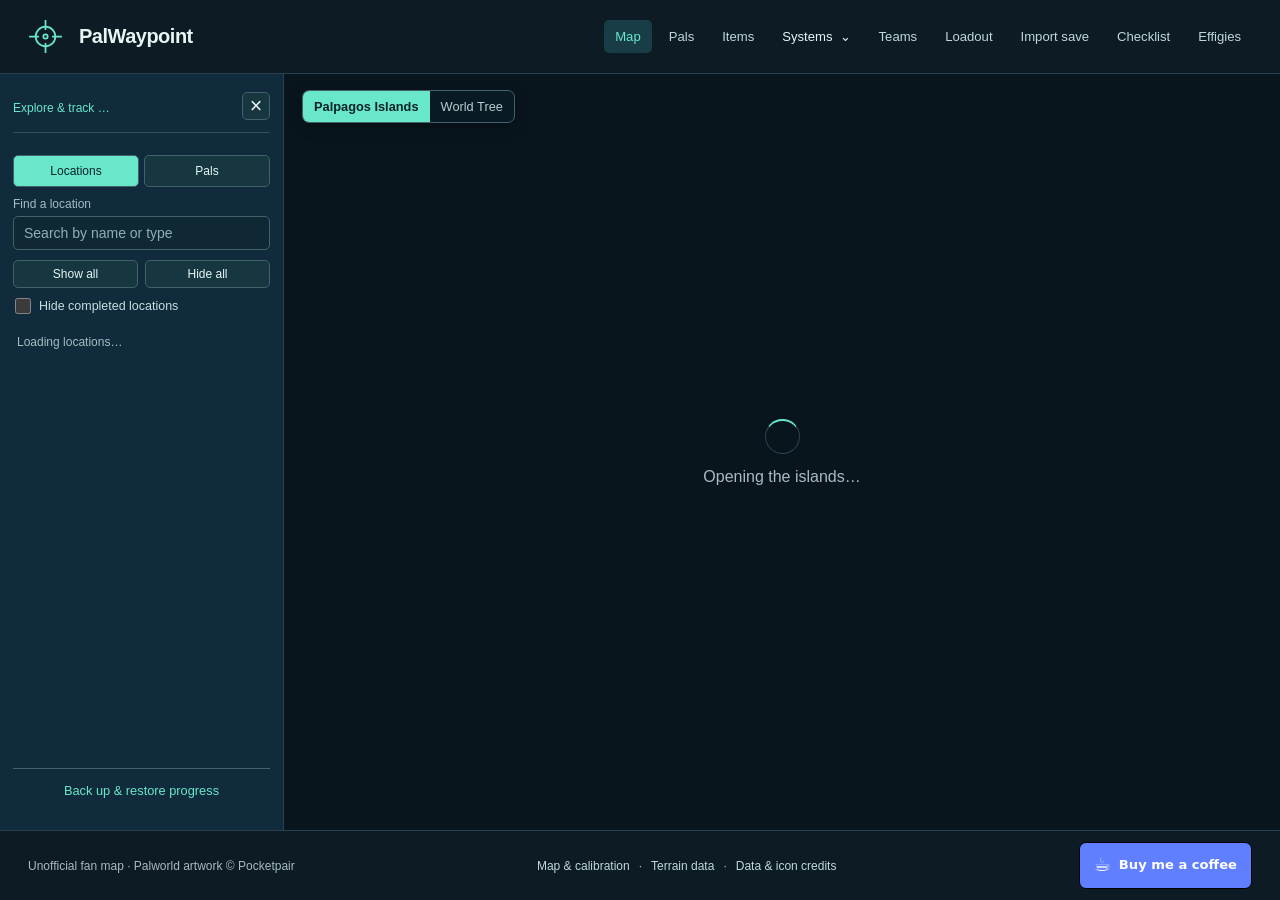
==== commit 891bd5a8: "Move online count into map controls and wiki header" ====
--- a/index.html
+++ b/index.html
@@ -7,8 +7,9 @@
   <meta name="description" content="Explore the Palworld main map with live in-game X and Y coordinates and sampled ground elevation Z. Zoom, pan, and use touch or keyboard controls.">
   <title>PalWaypoint — Palworld Coordinate Map</title>
   <link rel="icon" type="image/svg+xml" href="data:image/svg+xml,%3Csvg xmlns='http://www.w3.org/2000/svg' viewBox='0 0 32 32'%3E%3Crect width='32' height='32' rx='7' fill='%2309151d'/%3E%3Ccircle cx='16' cy='16' r='8' fill='none' stroke='%2368e7cb' stroke-width='2'/%3E%3Cpath d='M16 4v7m0 10v7M4 16h7m10 0h7' stroke='%2368e7cb' stroke-width='2'/%3E%3C/svg%3E">
-  <link rel="stylesheet" href="./style.css?v=player-import-2">
+  <link rel="stylesheet" href="./style.css?v=touch-regions-1">
   <link rel="stylesheet" href="./wiki.css?v=player-import-2">
+  <link rel="stylesheet" href="./presence.css?v=presence-2">
 </head>
 <body>
   <main class="map-shell">
@@ -16,7 +17,7 @@
       <div class="brand-mark" aria-hidden="true"><svg viewBox="0 0 32 32"><circle cx="16" cy="16" r="9"/><path d="M16 1v9m0 12v9M1 16h9m12 0h9"/><circle cx="16" cy="16" r="2"/></svg></div>
       <div><h1>PalWaypoint</h1></div>
       <span class="map-name" id="map-name">PALPAGOS ISLANDS</span>
-      <nav class="site-nav" aria-label="Main navigation"><a href="./index.html" aria-current="page">Map</a><a href="./wiki.html#pals">Pals</a><a href="./wiki.html#items">Items</a><details class="systems-menu"><summary>Systems</summary><div><a href="./wiki.html#ranch">Ranch</a><a href="./wiki.html#breeding">Breeding</a><a href="./wiki.html#technology">Technology</a><a href="./wiki.html#fishing">Fishing</a><a href="./wiki.html#chest-loot">Chest loot</a><a href="./wiki.html#base-camp">Base camp</a><a href="./wiki.html#merchants">Merchants</a></div></details><a href="./wiki.html#teams">Teams</a><a href="./wiki.html#loadout">Loadout</a><a href="./wiki.html#save-import">Import save</a><a href="./wiki.html#checklist">Checklist</a><a href="./wiki.html#effigies">Effigies</a></nav>
+      <nav class="site-nav" aria-label="Main navigation"><a href="./index.html" aria-current="page">Map</a><a href="./wiki.html#pals">Pals</a><a href="./wiki.html#items">Items</a><details class="systems-menu"><summary>Systems</summary><div><a href="./wiki.html#ranch">Ranch</a><a href="./wiki.html#breeding">Breeding</a><a href="./wiki.html#technology">Technology</a><a href="./wiki.html#fishing">Fishing</a><a href="./wiki.html#chest-loot">Chest loot</a><a href="./wiki.html#base-camp">Base camp</a><a href="./wiki.html#base-builder">Base builder</a><a href="./wiki.html#merchants">Merchants</a></div></details><a href="./wiki.html#teams">Teams</a><a href="./wiki.html#loadout">Loadout</a><a href="./wiki.html#save-import">Import save</a><a href="./wiki.html#checklist">Checklist</a><a href="./wiki.html#effigies">Effigies</a></nav>
     </header>
     <div class="map-body" id="map-body">
       <button id="sidebar-backdrop" class="sidebar-backdrop" type="button" aria-label="Close location sidebar" hidden></button>
@@ -58,8 +59,10 @@
       <div id="loading" class="loading" role="status"><span class="loading-orbit" aria-hidden="true"></span><p>Opening the islands…</p></div>
       <div id="map-error" class="map-error" role="alert" hidden><h2>The map couldn’t load</h2><p>Check your connection and try again.</p><button id="retry" type="button">Reload map</button></div>
       <button id="layers-toggle" class="layers-toggle" type="button" aria-expanded="true" aria-controls="layers-panel" aria-label="Expand location sidebar" title="Expand locations"><span class="sidebar-chevron" aria-hidden="true">›</span><svg class="sidebar-menu-icon" viewBox="0 0 24 24" aria-hidden="true"><path d="M4 6h16M4 12h16M4 18h16"/></svg></button>
+      <div class="map-topbar">
       <nav class="map-switcher" aria-label="Choose map"><button type="button" data-map="islands" aria-pressed="true">Palpagos Islands</button><button type="button" data-map="tree" aria-pressed="false">World Tree</button></nav>
-      <details id="mobile-site-menu" class="mobile-site-menu"><summary aria-label="Open section menu" title="Site sections"><svg viewBox="0 0 24 24" aria-hidden="true"><path d="M4 4h6v6H4zm10 0h6v6h-6zM4 14h6v6H4zm10 0h6v6h-6z"/></svg></summary><nav aria-label="Site sections"><a href="./index.html">Map</a><a href="./wiki.html#pals">Pals</a><a href="./wiki.html#items">Items</a><a href="./wiki.html#ranch">Ranch</a><a href="./wiki.html#breeding">Breeding</a><a href="./wiki.html#technology">Technology</a><a href="./wiki.html#fishing">Fishing</a><a href="./wiki.html#chest-loot">Chest loot</a><a href="./wiki.html#base-camp">Base camp</a><a href="./wiki.html#merchants">Merchants</a><a href="./wiki.html#teams">Teams</a><a href="./wiki.html#loadout">Loadout</a><a href="./wiki.html#save-import">Import save</a><a href="./wiki.html#checklist">Checklist</a><a href="./wiki.html#effigies">Effigies</a><a href="./wiki.html#guide">Guide</a><a href="./wiki.html#about">About &amp; sources</a></nav></details>
+      <details id="mobile-site-menu" class="mobile-site-menu"><summary aria-label="Open section menu" title="Site sections"><svg viewBox="0 0 24 24" aria-hidden="true"><path d="M4 4h6v6H4zm10 0h6v6h-6zM4 14h6v6H4zm10 0h6v6h-6z"/></svg></summary><nav aria-label="Site sections"><a href="./index.html">Map</a><a href="./wiki.html#pals">Pals</a><a href="./wiki.html#items">Items</a><a href="./wiki.html#ranch">Ranch</a><a href="./wiki.html#breeding">Breeding</a><a href="./wiki.html#technology">Technology</a><a href="./wiki.html#fishing">Fishing</a><a href="./wiki.html#chest-loot">Chest loot</a><a href="./wiki.html#base-camp">Base camp</a><a href="./wiki.html#base-builder">Base builder</a><a href="./wiki.html#merchants">Merchants</a><a href="./wiki.html#teams">Teams</a><a href="./wiki.html#loadout">Loadout</a><a href="./wiki.html#save-import">Import save</a><a href="./wiki.html#checklist">Checklist</a><a href="./wiki.html#effigies">Effigies</a><a href="./wiki.html#guide">Guide</a><a href="./wiki.html#about">About &amp; sources</a></nav></details>
+      </div>
       <section id="habitat-controls" class="habitat-controls" aria-label="Selected Pal habitat" hidden>
         <div class="habitat-heading"><strong id="habitat-name"></strong><a id="habitat-profile" href="./wiki.html#pals">Pal details</a><button id="clear-habitat" type="button" aria-label="Clear" title="Clear selected Pal">×</button></div>
         <div class="habitat-time"><button type="button" data-habitat-time="all" aria-pressed="false">All</button><button type="button" data-habitat-time="day" aria-pressed="true">Day</button><button type="button" data-habitat-time="night" aria-pressed="false">Night</button></div>
@@ -71,7 +74,7 @@
         <p id="habitat-status" class="capture-help" role="status"></p>
         <p class="sr-only">Heat: confirmed field spawns. Pins: field, boss or dungeon entrances. Hover or tap for chances.</p>
       </section>
-      <div id="region-banner" class="region-banner" aria-label="Region under cursor" hidden></div>
+      <div id="region-banner" class="region-banner" role="status" aria-label="Map region" hidden></div>
       <div class="compass" aria-hidden="true"><span>N</span><svg viewBox="0 0 20 30"><path d="M10 1L18 26 10 20 2 26Z"/></svg></div>
       <div id="marker-tooltip" class="marker-tooltip" hidden></div>
       <aside id="spawn-detail" class="spawn-detail" aria-label="Wild encounter groups" hidden>
@@ -97,6 +100,7 @@
         <span id="zoom-label" class="zoom-label">100%</span>
       </nav>
       <div class="coordinate-panel">
+        <div id="mobile-region-name" class="mobile-region-name" role="status" aria-label="Map region" hidden></div>
         <p class="coordinate-caption"><span class="tiny-crosshair" aria-hidden="true">+</span><span id="coordinate-source">CENTER OF VIEW</span><button id="unpin" type="button" aria-label="Resume mouse coordinates" hidden>Unpin</button></p>
         <div class="coordinate-pair" aria-label="In-game map coordinates"><div><span class="axis">X</span><output id="coord-x" aria-live="off">—</output></div><span class="pair-divider"></span><div><span class="axis">Y</span><output id="coord-y" aria-live="off">—</output></div></div>
         <p class="coordinate-note">IN-GAME COORDINATES</p>
@@ -106,11 +110,12 @@
         <p id="teleport-note" class="teleport-note">PalDefender · Teleport Z adds 150 cm above terrain</p>
       </div>
       <span id="announcement" class="sr-only" aria-live="polite"></span>
-      <div class="map-help" id="help"><span class="desktop-help">Move for coordinates · Click to pin · Drag to pan · Scroll to zoom</span><span class="touch-help">Tap to pin coordinates · Drag to pan · Pinch to zoom</span></div>
+      <div class="map-help" id="help"><span class="desktop-help">Move for coordinates · Click to pin · Drag to pan · Scroll to zoom</span><span class="touch-help">Tap for region & coordinates · Drag to pan · Pinch to zoom</span></div>
     </section>
     </div>
     <footer><span>Unofficial fan map · Palworld artwork © Pocketpair</span><span class="source-links"><a id="source-link" href="https://github.com/catrenelle/PalDex/blob/master/frontend/index.html" target="_blank" rel="noopener noreferrer">Map &amp; calibration</a><span aria-hidden="true">·</span><a href="https://github.com/oMaN-Rod/palworld-save-pal/tree/69213343cbc42abeef8e68b249efad655f17649a/psp-ui/static/maps/dem" target="_blank" rel="noopener noreferrer">Terrain data</a><span aria-hidden="true">·</span><a href="./MARKER-DATA-LICENSE.txt">Data &amp; icon credits</a></span><a class="coffee-link" href="https://www.buymeacoffee.com/Chrashy" target="_blank" rel="noopener noreferrer"><span aria-hidden="true">☕</span> Buy me a coffee</a></footer>
   </main>
-  <script type="module" src="./map.js?v=player-import-2"></script>
+  <script type="module" src="./map.js?v=native-regions-1"></script>
+  <script type="module" src="./presence.js?v=presence-2"></script>
 </body>
 </html>
--- a/style.css
+++ b/style.css
@@ -56,6 +56,8 @@
 }
 .map-body .layers-panel{display:flex;flex-direction:column;overflow:hidden}.layers-panel>.layers-heading,.layers-panel>.sidebar-tabs,.sidebar-footer{flex:none}#locations-view{flex:1;min-height:0;overflow:auto;overscroll-behavior:contain;scrollbar-color:#456c79 transparent}.sidebar-footer{position:relative;background:#102b3c}.mobile-sidebar-brand,.mobile-backup-actions,.mobile-site-menu{display:none}.map-backup-status{font-size:.68rem;color:var(--muted);line-height:1.35;margin:4px 0}.habitat-heading #clear-habitat{flex:none;width:28px;height:28px;border:0;border-radius:5px;background:#173740;color:var(--muted);font-size:1.2rem;line-height:1;cursor:pointer}
 .wiki-body .wiki-brand{grid-template-columns:28px auto;align-items:center;gap:9px}.wiki-brand-crosshair{width:28px;height:28px;fill:none;stroke:var(--accent);stroke-width:1.5}
+.mobile-region-name{display:none}
+@media(max-width:700px){.map-viewport .region-banner{display:none}.coordinate-panel .mobile-region-name{display:block;color:var(--accent);font-size:.8rem;font-weight:650;line-height:1.3;margin-bottom:6px;padding-bottom:6px;border-bottom:1px solid #36505b}}
 @media(max-width:700px){
   .map-shell>.masthead{display:none}
   .desktop-sidebar-title,.layers-heading #layers-count{display:none}
--- a/presence.css
+++ b/presence.css
@@ -0,0 +1,24 @@
+.presence-badge{display:inline-flex;align-items:center;gap:6px;white-space:nowrap;padding:4px 9px;border:1px solid #42616b;border-radius:20px;color:#cedfe3;background:#0b202bea;font:12px/1.3 system-ui,sans-serif;font-variant-numeric:tabular-nums;pointer-events:none}
+.presence-dot{width:7px;height:7px;flex:none;border-radius:50%;background:#68e7cb}
+.map-topbar{position:absolute;top:16px;left:18px;z-index:4;display:flex;align-items:center;gap:12px;pointer-events:none}
+.map-topbar>.map-switcher{position:static;pointer-events:auto}
+.map-topbar>.presence-badge{order:1}
+.wiki-body>.masthead{display:grid;grid-template-columns:minmax(0,1fr) auto}
+.wiki-body>.masthead>.wiki-brand{grid-column:1;grid-row:1;justify-self:start}
+.wiki-body>.masthead>.presence-badge{grid-column:2;grid-row:1;justify-self:end}
+.wiki-body>.masthead>.site-nav{grid-column:1/-1;grid-row:2;justify-content:flex-end;margin-left:0}
+body.base-fullscreen.presence-online>.masthead{display:block;position:fixed;width:0;height:0;padding:0;border:0;pointer-events:none}
+body.base-fullscreen>.masthead>*:not(.presence-badge){display:none}
+body.base-fullscreen>.masthead>.presence-badge{position:fixed;left:12px;top:max(68px,calc(env(safe-area-inset-top) + 64px));z-index:2}
+@media(max-width:700px){
+ .presence-badge{font-size:11px;padding:4px 7px}
+ .map-topbar{top:12px;left:58px;right:12px;display:grid;grid-template-columns:minmax(0,1fr) auto 38px;gap:6px}
+ .map-topbar>.map-switcher{min-width:0;min-height:38px;box-shadow:none}
+ .map-topbar>.map-switcher button{justify-content:center;flex:1;white-space:nowrap;font-size:clamp(9px,2.5vw,12px);padding:7px 3px}
+ .map-topbar>.presence-badge{grid-column:2;grid-row:1;order:0;font-size:10px;padding:4px 5px;gap:4px}
+ .map-topbar>.mobile-site-menu{position:relative;right:auto;top:auto;grid-column:3;grid-row:1;pointer-events:auto}
+ .map-body:not(.sidebar-collapsed) .map-topbar{visibility:hidden;pointer-events:none}
+ .wiki-body>.masthead>.site-nav{justify-content:space-between}
+ body.base-fullscreen>.masthead>.presence-badge{left:8px;top:max(60px,calc(env(safe-area-inset-top) + 56px))}
+}
+@media print{.presence-badge{display:none!important}}
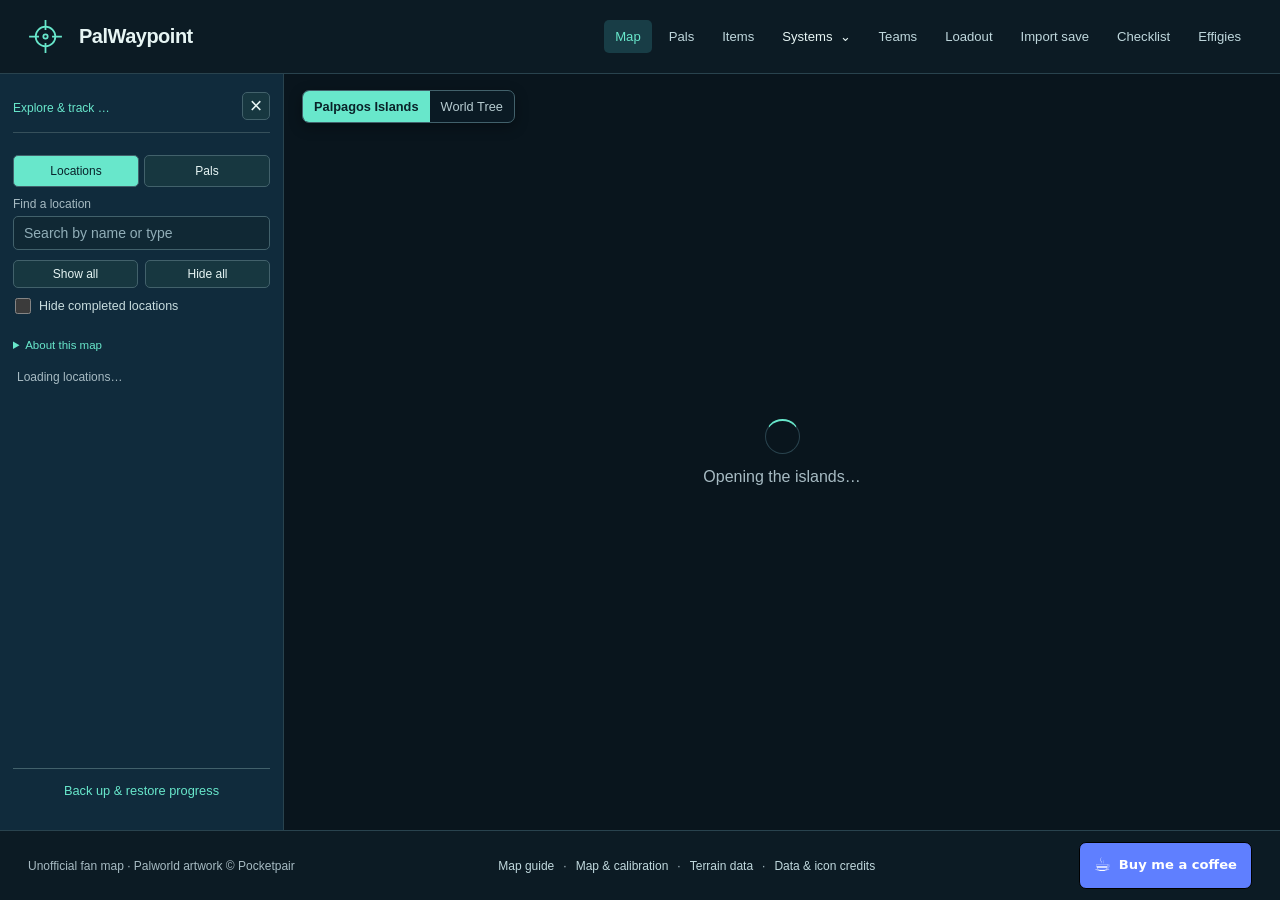
==== commit 2920e7ff: "Improve Palworld map search discovery and add Google verification" ====
--- a/index.html
+++ b/index.html
@@ -2,14 +2,25 @@
 <html lang="en">
 <head>
   <meta charset="utf-8">
+  <meta name="google-site-verification" content="2jn-OuAWoDnO-ym3wc0Ud9W0j-Th6PcWfqCeV4B_LnE">
   <meta name="viewport" content="width=device-width, initial-scale=1">
   <meta name="theme-color" content="#09151d">
-  <meta name="description" content="Explore the Palworld main map with live in-game X and Y coordinates and sampled ground elevation Z. Zoom, pan, and use touch or keyboard controls.">
-  <title>PalWaypoint — Palworld Coordinate Map</title>
-  <link rel="icon" type="image/svg+xml" href="data:image/svg+xml,%3Csvg xmlns='http://www.w3.org/2000/svg' viewBox='0 0 32 32'%3E%3Crect width='32' height='32' rx='7' fill='%2309151d'/%3E%3Ccircle cx='16' cy='16' r='8' fill='none' stroke='%2368e7cb' stroke-width='2'/%3E%3Cpath d='M16 4v7m0 10v7M4 16h7m10 0h7' stroke='%2368e7cb' stroke-width='2'/%3E%3C/svg%3E">
-  <link rel="stylesheet" href="./style.css?v=touch-regions-1">
+  <meta name="description" content="Explore Palpagos Islands and World Tree with PalWaypoint’s interactive Palworld map. Find Pal spawns, bosses, chests, fast travel and in-game coordinates.">
+  <title>Palworld Interactive Map – Pals, Bosses &amp; Chests | PalWaypoint</title>
+  <link rel="stylesheet" href="./style.css?v=map-seo-1">
   <link rel="stylesheet" href="./wiki.css?v=player-import-2">
-  <link rel="stylesheet" href="./presence.css?v=presence-2">
+  <link rel="stylesheet" href="./presence.css?v=presence-3">
+  <link rel="canonical" href="https://palwaypoint.github.io/">
+  <link rel="icon" type="image/svg+xml" href="./favicon.svg">
+  <meta property="og:type" content="website">
+  <meta property="og:site_name" content="PalWaypoint">
+  <meta property="og:title" content="Palworld Interactive Map – Pals, Bosses &amp; Chests | PalWaypoint">
+  <meta property="og:description" content="Explore Palpagos Islands and World Tree with PalWaypoint’s interactive Palworld map. Find Pal spawns, bosses, chests, fast travel and in-game coordinates.">
+  <meta property="og:url" content="https://palwaypoint.github.io/">
+  <meta property="og:image" content="https://palwaypoint.github.io/world-map.webp">
+  <meta property="og:image:alt" content="Palworld Palpagos Islands map">
+  <meta name="twitter:card" content="summary_large_image">
+  <script type="application/ld+json">{"@context":"https://schema.org","@graph":[{"@type":"WebSite","@id":"https://palwaypoint.github.io/#website","name":"PalWaypoint","alternateName":"Pal Waypoint","url":"https://palwaypoint.github.io/"},{"@type":"WebPage","@id":"https://palwaypoint.github.io/#map","url":"https://palwaypoint.github.io/","name":"Palworld Interactive Map","description":"Explore Palpagos Islands and World Tree with PalWaypoint’s interactive Palworld map. Find Pal spawns, bosses, chests, fast travel and in-game coordinates.","isPartOf":{"@id":"https://palwaypoint.github.io/#website"},"inLanguage":"en"}]}</script>
 </head>
 <body>
   <main class="map-shell">
@@ -17,7 +28,7 @@
       <div class="brand-mark" aria-hidden="true"><svg viewBox="0 0 32 32"><circle cx="16" cy="16" r="9"/><path d="M16 1v9m0 12v9M1 16h9m12 0h9"/><circle cx="16" cy="16" r="2"/></svg></div>
       <div><h1>PalWaypoint</h1></div>
       <span class="map-name" id="map-name">PALPAGOS ISLANDS</span>
-      <nav class="site-nav" aria-label="Main navigation"><a href="./index.html" aria-current="page">Map</a><a href="./wiki.html#pals">Pals</a><a href="./wiki.html#items">Items</a><details class="systems-menu"><summary>Systems</summary><div><a href="./wiki.html#ranch">Ranch</a><a href="./wiki.html#breeding">Breeding</a><a href="./wiki.html#technology">Technology</a><a href="./wiki.html#fishing">Fishing</a><a href="./wiki.html#chest-loot">Chest loot</a><a href="./wiki.html#base-camp">Base camp</a><a href="./wiki.html#base-builder">Base builder</a><a href="./wiki.html#merchants">Merchants</a></div></details><a href="./wiki.html#teams">Teams</a><a href="./wiki.html#loadout">Loadout</a><a href="./wiki.html#save-import">Import save</a><a href="./wiki.html#checklist">Checklist</a><a href="./wiki.html#effigies">Effigies</a></nav>
+      <nav class="site-nav" aria-label="Main navigation"><a href="./" aria-current="page">Map</a><a href="./wiki.html#pals">Pals</a><a href="./wiki.html#items">Items</a><details class="systems-menu"><summary>Systems</summary><div><a href="./wiki.html#ranch">Ranch</a><a href="./wiki.html#breeding">Breeding</a><a href="./wiki.html#technology">Technology</a><a href="./wiki.html#fishing">Fishing</a><a href="./wiki.html#chest-loot">Chest loot</a><a href="./wiki.html#base-camp">Base camp</a><a href="./wiki.html#base-builder">Base builder</a><a href="./wiki.html#merchants">Merchants</a></div></details><a href="./wiki.html#teams">Teams</a><a href="./wiki.html#loadout">Loadout</a><a href="./wiki.html#save-import">Import save</a><a href="./wiki.html#checklist">Checklist</a><a href="./wiki.html#effigies">Effigies</a></nav>
     </header>
     <div class="map-body" id="map-body">
       <button id="sidebar-backdrop" class="sidebar-backdrop" type="button" aria-label="Close location sidebar" hidden></button>
@@ -29,6 +40,7 @@
         <input id="marker-search" type="search" placeholder="Search by name or type" autocomplete="off">
         <div class="layers-actions"><button id="layers-all" type="button">Show all</button><button id="layers-none" type="button">Hide all</button></div>
         <label class="hide-completed"><input id="hide-completed" type="checkbox">Hide completed locations</label>
+        <details class="map-about"><summary>About this map</summary><h2>Palworld interactive map</h2><p>Explore Palpagos Islands and World Tree. Find Pal spawns, fast travel points, Alpha bosses, chests, effigies, resources and merchants, with in-game X/Y coordinates and sampled ground elevation.</p><p>Use the Pals tab for spawn heatmaps and day/night filters. Track captures and explored locations on this device.</p><a href="./map-guide.html">Palworld map guide &amp; tools</a></details>
         <div id="layer-list" class="layer-list"></div>
         <p id="layer-status" class="layer-status" role="status">Loading locations…</p>
         </section>
@@ -50,7 +62,7 @@
         <p id="map-backup-status" class="map-backup-status" role="status" hidden></p>
         <div class="mobile-map-links">
           <a href="https://www.buymeacoffee.com/Chrashy" target="_blank" rel="noopener noreferrer"><span aria-hidden="true">☕</span> Support PalWaypoint</a>
-          <details><summary>Credits &amp; sources</summary><div class="mobile-map-credits"><p>Unofficial fan map · Palworld artwork © Pocketpair</p><a data-map-source href="https://github.com/catrenelle/PalDex/blob/master/frontend/index.html" target="_blank" rel="noopener noreferrer">Map &amp; calibration</a><a href="https://github.com/oMaN-Rod/palworld-save-pal/tree/69213343cbc42abeef8e68b249efad655f17649a/psp-ui/static/maps/dem" target="_blank" rel="noopener noreferrer">Terrain data</a><a href="./MARKER-DATA-LICENSE.txt">Data &amp; icon credits</a></div></details>
+          <details><summary>Credits &amp; sources</summary><div class="mobile-map-credits"><a href="./map-guide.html">Palworld map guide</a><p>Unofficial fan map · Palworld artwork © Pocketpair</p><a data-map-source href="https://github.com/catrenelle/PalDex/blob/master/frontend/index.html" target="_blank" rel="noopener noreferrer">Map &amp; calibration</a><a href="https://github.com/oMaN-Rod/palworld-save-pal/tree/69213343cbc42abeef8e68b249efad655f17649a/psp-ui/static/maps/dem" target="_blank" rel="noopener noreferrer">Terrain data</a><a href="./MARKER-DATA-LICENSE.txt">Data &amp; icon credits</a></div></details>
         </div>
         </div>
       </aside>
@@ -61,7 +73,7 @@
       <button id="layers-toggle" class="layers-toggle" type="button" aria-expanded="true" aria-controls="layers-panel" aria-label="Expand location sidebar" title="Expand locations"><span class="sidebar-chevron" aria-hidden="true">›</span><svg class="sidebar-menu-icon" viewBox="0 0 24 24" aria-hidden="true"><path d="M4 6h16M4 12h16M4 18h16"/></svg></button>
       <div class="map-topbar">
       <nav class="map-switcher" aria-label="Choose map"><button type="button" data-map="islands" aria-pressed="true">Palpagos Islands</button><button type="button" data-map="tree" aria-pressed="false">World Tree</button></nav>
-      <details id="mobile-site-menu" class="mobile-site-menu"><summary aria-label="Open section menu" title="Site sections"><svg viewBox="0 0 24 24" aria-hidden="true"><path d="M4 4h6v6H4zm10 0h6v6h-6zM4 14h6v6H4zm10 0h6v6h-6z"/></svg></summary><nav aria-label="Site sections"><a href="./index.html">Map</a><a href="./wiki.html#pals">Pals</a><a href="./wiki.html#items">Items</a><a href="./wiki.html#ranch">Ranch</a><a href="./wiki.html#breeding">Breeding</a><a href="./wiki.html#technology">Technology</a><a href="./wiki.html#fishing">Fishing</a><a href="./wiki.html#chest-loot">Chest loot</a><a href="./wiki.html#base-camp">Base camp</a><a href="./wiki.html#base-builder">Base builder</a><a href="./wiki.html#merchants">Merchants</a><a href="./wiki.html#teams">Teams</a><a href="./wiki.html#loadout">Loadout</a><a href="./wiki.html#save-import">Import save</a><a href="./wiki.html#checklist">Checklist</a><a href="./wiki.html#effigies">Effigies</a><a href="./wiki.html#guide">Guide</a><a href="./wiki.html#about">About &amp; sources</a></nav></details>
+      <details id="mobile-site-menu" class="mobile-site-menu"><summary aria-label="Open section menu" title="Site sections"><svg viewBox="0 0 24 24" aria-hidden="true"><path d="M4 4h6v6H4zm10 0h6v6h-6zM4 14h6v6H4zm10 0h6v6h-6z"/></svg></summary><nav aria-label="Site sections"><a href="./">Map</a><a href="./wiki.html#pals">Pals</a><a href="./wiki.html#items">Items</a><a href="./wiki.html#ranch">Ranch</a><a href="./wiki.html#breeding">Breeding</a><a href="./wiki.html#technology">Technology</a><a href="./wiki.html#fishing">Fishing</a><a href="./wiki.html#chest-loot">Chest loot</a><a href="./wiki.html#base-camp">Base camp</a><a href="./wiki.html#base-builder">Base builder</a><a href="./wiki.html#merchants">Merchants</a><a href="./wiki.html#teams">Teams</a><a href="./wiki.html#loadout">Loadout</a><a href="./wiki.html#save-import">Import save</a><a href="./wiki.html#checklist">Checklist</a><a href="./wiki.html#effigies">Effigies</a><a href="./map-guide.html">Map guide</a><a href="./wiki.html#guide">Guide</a><a href="./wiki.html#about">About &amp; sources</a></nav></details>
       </div>
       <section id="habitat-controls" class="habitat-controls" aria-label="Selected Pal habitat" hidden>
         <div class="habitat-heading"><strong id="habitat-name"></strong><a id="habitat-profile" href="./wiki.html#pals">Pal details</a><button id="clear-habitat" type="button" aria-label="Clear" title="Clear selected Pal">×</button></div>
@@ -113,9 +125,9 @@
       <div class="map-help" id="help"><span class="desktop-help">Move for coordinates · Click to pin · Drag to pan · Scroll to zoom</span><span class="touch-help">Tap for region & coordinates · Drag to pan · Pinch to zoom</span></div>
     </section>
     </div>
-    <footer><span>Unofficial fan map · Palworld artwork © Pocketpair</span><span class="source-links"><a id="source-link" href="https://github.com/catrenelle/PalDex/blob/master/frontend/index.html" target="_blank" rel="noopener noreferrer">Map &amp; calibration</a><span aria-hidden="true">·</span><a href="https://github.com/oMaN-Rod/palworld-save-pal/tree/69213343cbc42abeef8e68b249efad655f17649a/psp-ui/static/maps/dem" target="_blank" rel="noopener noreferrer">Terrain data</a><span aria-hidden="true">·</span><a href="./MARKER-DATA-LICENSE.txt">Data &amp; icon credits</a></span><a class="coffee-link" href="https://www.buymeacoffee.com/Chrashy" target="_blank" rel="noopener noreferrer"><span aria-hidden="true">☕</span> Buy me a coffee</a></footer>
+    <footer><span>Unofficial fan map · Palworld artwork © Pocketpair</span><span class="source-links"><a href="./map-guide.html">Map guide</a><span aria-hidden="true">·</span><a id="source-link" href="https://github.com/catrenelle/PalDex/blob/master/frontend/index.html" target="_blank" rel="noopener noreferrer">Map &amp; calibration</a><span aria-hidden="true">·</span><a href="https://github.com/oMaN-Rod/palworld-save-pal/tree/69213343cbc42abeef8e68b249efad655f17649a/psp-ui/static/maps/dem" target="_blank" rel="noopener noreferrer">Terrain data</a><span aria-hidden="true">·</span><a href="./MARKER-DATA-LICENSE.txt">Data &amp; icon credits</a></span><a class="coffee-link" href="https://www.buymeacoffee.com/Chrashy" target="_blank" rel="noopener noreferrer"><span aria-hidden="true">☕</span> Buy me a coffee</a></footer>
   </main>
   <script type="module" src="./map.js?v=native-regions-1"></script>
-  <script type="module" src="./presence.js?v=presence-2"></script>
+  <script type="module" src="./presence.js?v=presence-3"></script>
 </body>
 </html>
--- a/style.css
+++ b/style.css
@@ -83,3 +83,6 @@
   .habitat-controls .habitat-heat-toggle,.habitat-options .pal-habitat-button{min-height:30px}.habitat-options{gap:3px 12px}.habitat-options .pal-habitat-button{padding:4px 8px}.habitat-controls .capture-help{margin:3px 0 0;font-size:.68rem}
   .map-controls{top:auto;bottom:36px}
 }
+
+/* Map help remains readable without the canvas or JavaScript. */
+.map-about{margin:8px 0;color:var(--muted);font-size:.72rem;line-height:1.5}.map-about summary{cursor:pointer;padding:5px 0;color:var(--accent)}.map-about h2{font-size:.9rem;color:var(--text);margin:8px 0}.map-about p{margin:6px 0}.map-about>a{display:inline-block;padding:5px 0;color:var(--accent)}
--- a/presence.css
+++ b/presence.css
@@ -7,9 +7,8 @@
 .wiki-body>.masthead>.wiki-brand{grid-column:1;grid-row:1;justify-self:start}
 .wiki-body>.masthead>.presence-badge{grid-column:2;grid-row:1;justify-self:end}
 .wiki-body>.masthead>.site-nav{grid-column:1/-1;grid-row:2;justify-content:flex-end;margin-left:0}
-body.base-fullscreen.presence-online>.masthead{display:block;position:fixed;width:0;height:0;padding:0;border:0;pointer-events:none}
-body.base-fullscreen>.masthead>*:not(.presence-badge){display:none}
-body.base-fullscreen>.masthead>.presence-badge{position:fixed;left:12px;top:max(68px,calc(env(safe-area-inset-top) + 64px));z-index:2}
+.base-top>.presence-badge{flex:none;pointer-events:none}
+.base-top>.base-view-picker{min-width:0}
 @media(max-width:700px){
  .presence-badge{font-size:11px;padding:4px 7px}
  .map-topbar{top:12px;left:58px;right:12px;display:grid;grid-template-columns:minmax(0,1fr) auto 38px;gap:6px}
@@ -19,6 +18,9 @@
  .map-topbar>.mobile-site-menu{position:relative;right:auto;top:auto;grid-column:3;grid-row:1;pointer-events:auto}
  .map-body:not(.sidebar-collapsed) .map-topbar{visibility:hidden;pointer-events:none}
  .wiki-body>.masthead>.site-nav{justify-content:space-between}
- body.base-fullscreen>.masthead>.presence-badge{left:8px;top:max(60px,calc(env(safe-area-inset-top) + 56px))}
+ .base-top>.presence-badge{font-size:10px;padding:4px 5px;gap:4px}
+ .base-top>.base-view-picker{flex:1;max-width:130px}
+ .base-top>.base-view-picker select{width:100%;text-overflow:ellipsis}
+ .base-builder .base-top>button,.base-builder .base-top>.base-map-button{font-size:10px;padding:7px 5px}
 }
 @media print{.presence-badge{display:none!important}}
